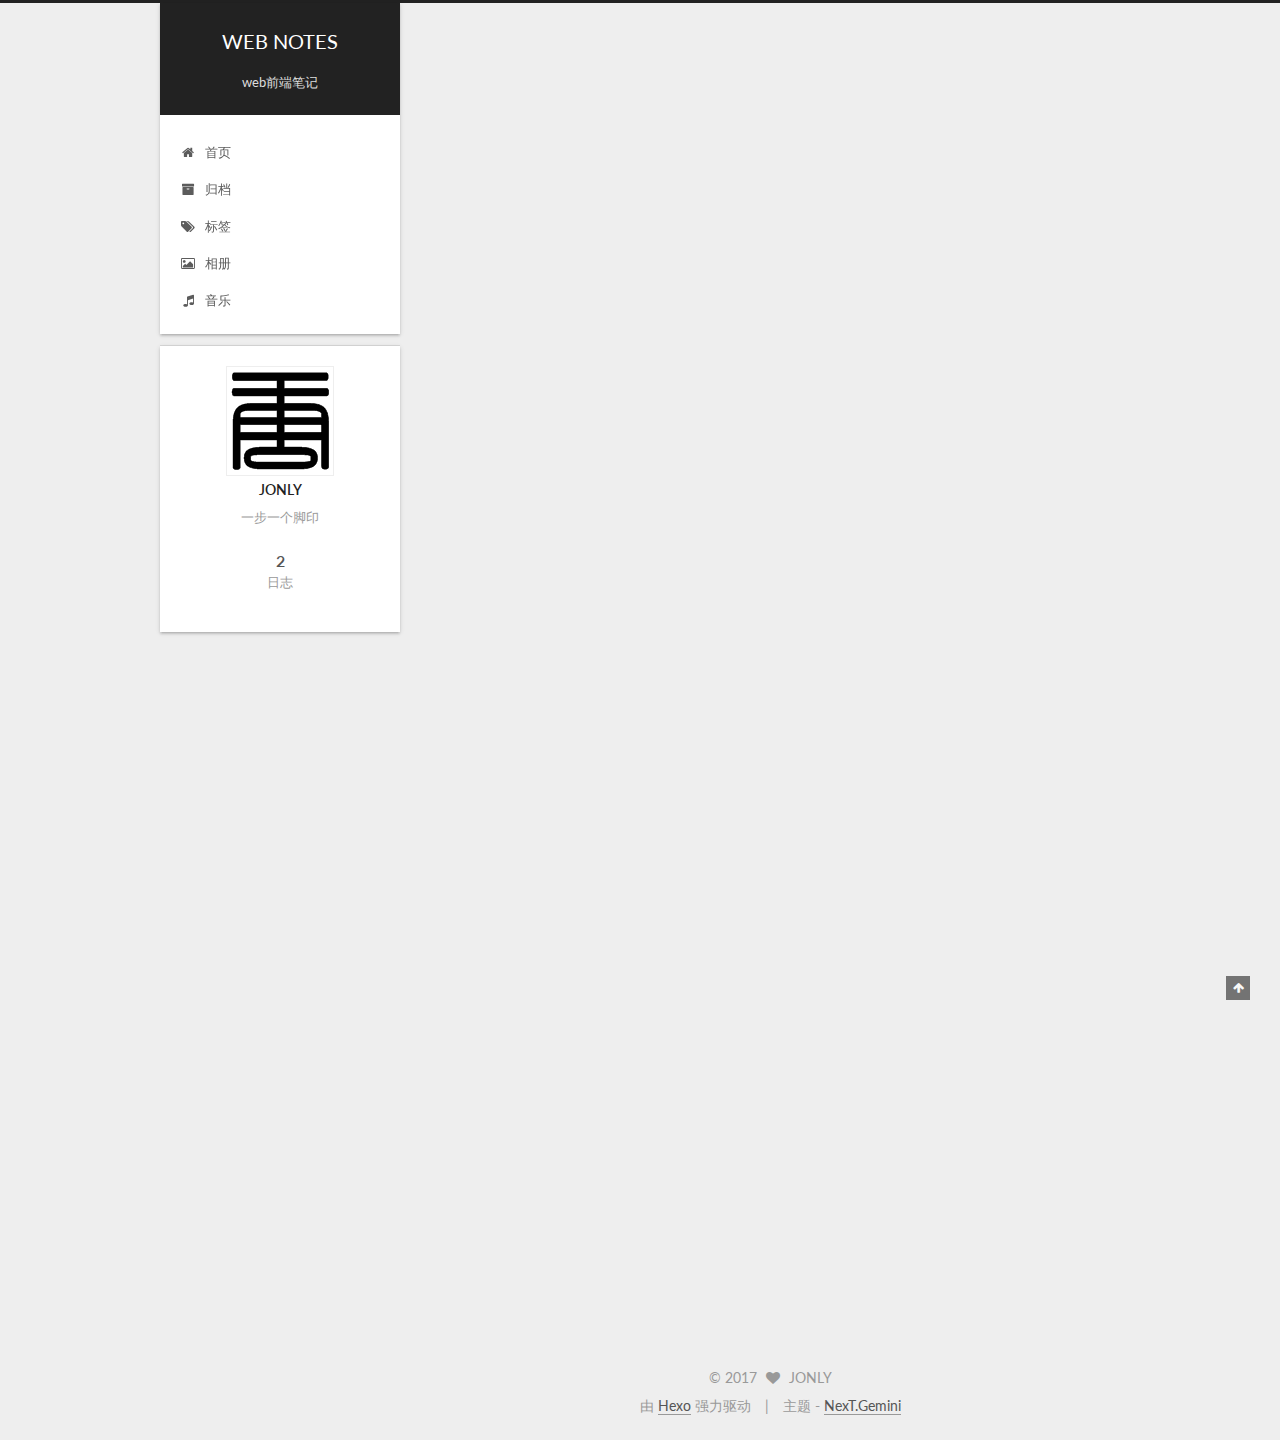
==== index.html @ 70834f21 "首次提交" ====
<!DOCTYPE html>



  


<html class="theme-next gemini use-motion" lang="zh-Hans">
<head>
  <meta charset="UTF-8"/>
<meta http-equiv="X-UA-Compatible" content="IE=edge" />
<meta name="viewport" content="width=device-width, initial-scale=1, maximum-scale=1"/>
<meta name="theme-color" content="#222">









<meta http-equiv="Cache-Control" content="no-transform" />
<meta http-equiv="Cache-Control" content="no-siteapp" />















  
  
  <link href="/lib/fancybox/source/jquery.fancybox.css?v=2.1.5" rel="stylesheet" type="text/css" />




  
  
  
  

  
    
    
  

  

  

  

  

  
    
    
    <link href="//fonts.googleapis.com/css?family=Lato:300,300italic,400,400italic,700,700italic&subset=latin,latin-ext" rel="stylesheet" type="text/css">
  






<link href="/lib/font-awesome/css/font-awesome.min.css?v=4.6.2" rel="stylesheet" type="text/css" />

<link href="/css/main.css?v=5.1.2" rel="stylesheet" type="text/css" />


  <meta name="keywords" content="Hexo, NexT" />








  <link rel="shortcut icon" type="image/x-icon" href="/favicon.ico?v=5.1.2" />






<meta name="description" content="一步一个脚印">
<meta property="og:type" content="website">
<meta property="og:title" content="WEB NOTES">
<meta property="og:url" content="http://yoursite.com/index.html">
<meta property="og:site_name" content="WEB NOTES">
<meta property="og:description" content="一步一个脚印">
<meta property="og:locale" content="zh-Hans">
<meta name="twitter:card" content="summary">
<meta name="twitter:title" content="WEB NOTES">
<meta name="twitter:description" content="一步一个脚印">



<script type="text/javascript" id="hexo.configurations">
  var NexT = window.NexT || {};
  var CONFIG = {
    root: '/',
    scheme: 'Gemini',
    sidebar: {"position":"left","display":"post","offset":12,"offset_float":12,"b2t":false,"scrollpercent":false,"onmobile":false},
    fancybox: true,
    tabs: true,
    motion: true,
    duoshuo: {
      userId: '0',
      author: '博主'
    },
    algolia: {
      applicationID: '',
      apiKey: '',
      indexName: '',
      hits: {"per_page":10},
      labels: {"input_placeholder":"Search for Posts","hits_empty":"We didn't find any results for the search: ${query}","hits_stats":"${hits} results found in ${time} ms"}
    }
  };
</script>



  <link rel="canonical" href="http://yoursite.com/"/>





  <title>WEB NOTES</title>
  














</head>

<body itemscope itemtype="http://schema.org/WebPage" lang="zh-Hans">

  
  
    
  

  <div class="container sidebar-position-left 
   page-home 
 ">
    <div class="headband"></div>

    <header id="header" class="header" itemscope itemtype="http://schema.org/WPHeader">
      <div class="header-inner"><div class="site-brand-wrapper">
  <div class="site-meta ">
    

    <div class="custom-logo-site-title">
      <a href="/"  class="brand" rel="start">
        <span class="logo-line-before"><i></i></span>
        <span class="site-title">WEB NOTES</span>
        <span class="logo-line-after"><i></i></span>
      </a>
    </div>
      
        <p class="site-subtitle">web前端笔记</p>
      
  </div>

  <div class="site-nav-toggle">
    <button>
      <span class="btn-bar"></span>
      <span class="btn-bar"></span>
      <span class="btn-bar"></span>
    </button>
  </div>
</div>

<nav class="site-nav">
  

  
    <ul id="menu" class="menu">
      
        
        <li class="menu-item menu-item-home">
          <a href="/" rel="section">
            
              <i class="menu-item-icon fa fa-fw fa-home"></i> <br />
            
            首页
          </a>
        </li>
      
        
        <li class="menu-item menu-item-archives">
          <a href="/archives/" rel="section">
            
              <i class="menu-item-icon fa fa-fw fa-archive"></i> <br />
            
            归档
          </a>
        </li>
      
        
        <li class="menu-item menu-item-tags">
          <a href="/tags/" rel="section">
            
              <i class="menu-item-icon fa fa-fw fa-tags"></i> <br />
            
            标签
          </a>
        </li>
      
        
        <li class="menu-item menu-item-photo">
          <a href="/photo/" rel="section">
            
              <i class="menu-item-icon fa fa-fw fa-photo"></i> <br />
            
            相册
          </a>
        </li>
      
        
        <li class="menu-item menu-item-music">
          <a href="/music/" rel="section">
            
              <i class="menu-item-icon fa fa-fw fa-music"></i> <br />
            
            音乐
          </a>
        </li>
      

      
    </ul>
  

  
</nav>



 </div>
    </header>

    <main id="main" class="main">
      <div class="main-inner">
        <div class="content-wrap">
          <div id="content" class="content">
            
  <section id="posts" class="posts-expand">
    
      

  

  
  
  

  <article class="post post-type-normal" itemscope itemtype="http://schema.org/Article">
  
  
  
  <div class="post-block">
    <link itemprop="mainEntityOfPage" href="http://yoursite.com/2017/08/15/Hexo/">

    <span hidden itemprop="author" itemscope itemtype="http://schema.org/Person">
      <meta itemprop="name" content="JONLY">
      <meta itemprop="description" content="">
      <meta itemprop="image" content="/images/pic.gif">
    </span>

    <span hidden itemprop="publisher" itemscope itemtype="http://schema.org/Organization">
      <meta itemprop="name" content="WEB NOTES">
    </span>

    
      <header class="post-header">

        
        
          <h1 class="post-title" itemprop="name headline">
                
                <a class="post-title-link" href="/2017/08/15/Hexo/" itemprop="url">Hexo</a></h1>
        

        <div class="post-meta">
          <span class="post-time">
            
              <span class="post-meta-item-icon">
                <i class="fa fa-calendar-o"></i>
              </span>
              
                <span class="post-meta-item-text">发表于</span>
              
              <time title="创建于" itemprop="dateCreated datePublished" datetime="2017-08-15T10:52:38+08:00">
                2017-08-15
              </time>
            

            

            
          </span>

          

          
            
          

          
          

          

          

          

        </div>
      </header>
    

    
    
    
    <div class="post-body" itemprop="articleBody">

      
      

      
        
          
            <h1 id="第一次使用Hexo"><a href="#第一次使用Hexo" class="headerlink" title="第一次使用Hexo"></a>第一次使用Hexo</h1><blockquote>
<p>这是我的第一个博客</p>
</blockquote>

          
        
      
    </div>
    
    
    

    

    

    

    <footer class="post-footer">
      

      

      

      
      
        <div class="post-eof"></div>
      
    </footer>
  </div>
  
  
  
  </article>


    
      

  

  
  
  

  <article class="post post-type-normal" itemscope itemtype="http://schema.org/Article">
  
  
  
  <div class="post-block">
    <link itemprop="mainEntityOfPage" href="http://yoursite.com/2017/08/15/hello-world/">

    <span hidden itemprop="author" itemscope itemtype="http://schema.org/Person">
      <meta itemprop="name" content="JONLY">
      <meta itemprop="description" content="">
      <meta itemprop="image" content="/images/pic.gif">
    </span>

    <span hidden itemprop="publisher" itemscope itemtype="http://schema.org/Organization">
      <meta itemprop="name" content="WEB NOTES">
    </span>

    
      <header class="post-header">

        
        
          <h1 class="post-title" itemprop="name headline">
                
                <a class="post-title-link" href="/2017/08/15/hello-world/" itemprop="url">Hello World</a></h1>
        

        <div class="post-meta">
          <span class="post-time">
            
              <span class="post-meta-item-icon">
                <i class="fa fa-calendar-o"></i>
              </span>
              
                <span class="post-meta-item-text">发表于</span>
              
              <time title="创建于" itemprop="dateCreated datePublished" datetime="2017-08-15T09:34:04+08:00">
                2017-08-15
              </time>
            

            

            
          </span>

          

          
            
          

          
          

          

          

          

        </div>
      </header>
    

    
    
    
    <div class="post-body" itemprop="articleBody">

      
      

      
        
          
            <p>Welcome to <a href="https://hexo.io/" target="_blank" rel="external">Hexo</a>! This is your very first post. Check <a href="https://hexo.io/docs/" target="_blank" rel="external">documentation</a> for more info. If you get any problems when using Hexo, you can find the answer in <a href="https://hexo.io/docs/troubleshooting.html" target="_blank" rel="external">troubleshooting</a> or you can ask me on <a href="https://github.com/hexojs/hexo/issues" target="_blank" rel="external">GitHub</a>.</p>
<h2 id="Quick-Start"><a href="#Quick-Start" class="headerlink" title="Quick Start"></a>Quick Start</h2><h3 id="Create-a-new-post"><a href="#Create-a-new-post" class="headerlink" title="Create a new post"></a>Create a new post</h3><figure class="highlight bash"><table><tr><td class="gutter"><pre><div class="line">1</div></pre></td><td class="code"><pre><div class="line">$ hexo new <span class="string">"My New Post"</span></div></pre></td></tr></table></figure>
<p>More info: <a href="https://hexo.io/docs/writing.html" target="_blank" rel="external">Writing</a></p>
<h3 id="Run-server"><a href="#Run-server" class="headerlink" title="Run server"></a>Run server</h3><figure class="highlight bash"><table><tr><td class="gutter"><pre><div class="line">1</div></pre></td><td class="code"><pre><div class="line">$ hexo server</div></pre></td></tr></table></figure>
<p>More info: <a href="https://hexo.io/docs/server.html" target="_blank" rel="external">Server</a></p>
<h3 id="Generate-static-files"><a href="#Generate-static-files" class="headerlink" title="Generate static files"></a>Generate static files</h3><figure class="highlight bash"><table><tr><td class="gutter"><pre><div class="line">1</div></pre></td><td class="code"><pre><div class="line">$ hexo generate</div></pre></td></tr></table></figure>
<p>More info: <a href="https://hexo.io/docs/generating.html" target="_blank" rel="external">Generating</a></p>
<h3 id="Deploy-to-remote-sites"><a href="#Deploy-to-remote-sites" class="headerlink" title="Deploy to remote sites"></a>Deploy to remote sites</h3><figure class="highlight bash"><table><tr><td class="gutter"><pre><div class="line">1</div></pre></td><td class="code"><pre><div class="line">$ hexo deploy</div></pre></td></tr></table></figure>
<p>More info: <a href="https://hexo.io/docs/deployment.html" target="_blank" rel="external">Deployment</a></p>

          
        
      
    </div>
    
    
    

    

    

    

    <footer class="post-footer">
      

      

      

      
      
        <div class="post-eof"></div>
      
    </footer>
  </div>
  
  
  
  </article>


    
  </section>

  


          </div>
          


          

        </div>
        
          
  
  <div class="sidebar-toggle">
    <div class="sidebar-toggle-line-wrap">
      <span class="sidebar-toggle-line sidebar-toggle-line-first"></span>
      <span class="sidebar-toggle-line sidebar-toggle-line-middle"></span>
      <span class="sidebar-toggle-line sidebar-toggle-line-last"></span>
    </div>
  </div>

  <aside id="sidebar" class="sidebar">
    
    <div class="sidebar-inner">

      

      

      <section class="site-overview sidebar-panel sidebar-panel-active">
        <div class="site-author motion-element" itemprop="author" itemscope itemtype="http://schema.org/Person">
          <img class="site-author-image" itemprop="image"
               src="/images/pic.gif"
               alt="JONLY" />
          <p class="site-author-name" itemprop="name">JONLY</p>
           
              <p class="site-description motion-element" itemprop="description">一步一个脚印</p>
          
        </div>
        <nav class="site-state motion-element">

          
            <div class="site-state-item site-state-posts">
              <a href="/archives/">
                <span class="site-state-item-count">2</span>
                <span class="site-state-item-name">日志</span>
              </a>
            </div>
          

          

          

        </nav>

        

        <div class="links-of-author motion-element">
          
        </div>

        
        

        
        

        


      </section>

      

      

    </div>
  </aside>


        
      </div>
    </main>

    <footer id="footer" class="footer">
      <div class="footer-inner">
        <div class="copyright" >
  
  &copy; 
  <span itemprop="copyrightYear">2017</span>
  <span class="with-love">
    <i class="fa fa-heart"></i>
  </span>
  <span class="author" itemprop="copyrightHolder">JONLY</span>
</div>


<div class="powered-by">
  由 <a class="theme-link" href="https://hexo.io">Hexo</a> 强力驱动
</div>

<div class="theme-info">
  主题 -
  <a class="theme-link" href="https://github.com/iissnan/hexo-theme-next">
    NexT.Gemini
  </a>
</div>


        

        
      </div>
    </footer>

    
      <div class="back-to-top">
        <i class="fa fa-arrow-up"></i>
        
      </div>
    

  </div>

  

<script type="text/javascript">
  if (Object.prototype.toString.call(window.Promise) !== '[object Function]') {
    window.Promise = null;
  }
</script>









  












  
  <script type="text/javascript" src="/lib/jquery/index.js?v=2.1.3"></script>

  
  <script type="text/javascript" src="/lib/fastclick/lib/fastclick.min.js?v=1.0.6"></script>

  
  <script type="text/javascript" src="/lib/jquery_lazyload/jquery.lazyload.js?v=1.9.7"></script>

  
  <script type="text/javascript" src="/lib/velocity/velocity.min.js?v=1.2.1"></script>

  
  <script type="text/javascript" src="/lib/velocity/velocity.ui.min.js?v=1.2.1"></script>

  
  <script type="text/javascript" src="/lib/fancybox/source/jquery.fancybox.pack.js?v=2.1.5"></script>


  


  <script type="text/javascript" src="/js/src/utils.js?v=5.1.2"></script>

  <script type="text/javascript" src="/js/src/motion.js?v=5.1.2"></script>



  
  


  <script type="text/javascript" src="/js/src/affix.js?v=5.1.2"></script>

  <script type="text/javascript" src="/js/src/schemes/pisces.js?v=5.1.2"></script>



  
    <script type="text/javascript" src="/js/src/scrollspy.js?v=5.1.2"></script>
<script type="text/javascript" src="/js/src/post-details.js?v=5.1.2"></script>

  

  


  <script type="text/javascript" src="/js/src/bootstrap.js?v=5.1.2"></script>



  


  




	





  





  






  





  

  

  

  

  

  

</body>
</html>
---- css/main.css ----
/* normalize.css v3.0.2 | MIT License | git.io/normalize */
html {
  font-family: sans-serif; /* 1 */
  -ms-text-size-adjust: 100%; /* 2 */
  -webkit-text-size-adjust: 100%; /* 2 */
}
body {
  margin: 0;
}
article,
aside,
details,
figcaption,
figure,
footer,
header,
hgroup,
main,
menu,
nav,
section,
summary {
  display: block;
}
audio,
canvas,
progress,
video {
  display: inline-block; /* 1 */
  vertical-align: baseline; /* 2 */
}
audio:not([controls]) {
  display: none;
  height: 0;
}
[hidden],
template {
  display: none;
}
a {
  background-color: transparent;
}
a:active,
a:hover {
  outline: 0;
}
abbr[title] {
  border-bottom: 1px dotted;
}
b,
strong {
  font-weight: bold;
}
dfn {
  font-style: italic;
}
h1 {
  font-size: 2em;
  margin: 0.67em 0;
}
mark {
  background: #ff0;
  color: #000;
}
small {
  font-size: 80%;
}
sub,
sup {
  font-size: 75%;
  line-height: 0;
  position: relative;
  vertical-align: baseline;
}
sup {
  top: -0.5em;
}
sub {
  bottom: -0.25em;
}
img {
  border: 0;
}
svg:not(:root) {
  overflow: hidden;
}
figure {
  margin: 1em 40px;
}
hr {
  -moz-box-sizing: content-box;
  box-sizing: content-box;
  height: 0;
}
pre {
  overflow: auto;
}
code,
kbd,
pre,
samp {
  font-family: monospace, monospace;
  font-size: 1em;
}
button,
input,
optgroup,
select,
textarea {
  color: inherit; /* 1 */
  font: inherit; /* 2 */
  margin: 0; /* 3 */
}
button {
  overflow: visible;
}
button,
select {
  text-transform: none;
}
button,
html input[type="button"],
input[type="reset"],
input[type="submit"] {
  -webkit-appearance: button; /* 2 */
  cursor: pointer; /* 3 */
}
button[disabled],
html input[disabled] {
  cursor: default;
}
button::-moz-focus-inner,
input::-moz-focus-inner {
  border: 0;
  padding: 0;
}
input {
  line-height: normal;
}
input[type="checkbox"],
input[type="radio"] {
  box-sizing: border-box; /* 1 */
  padding: 0; /* 2 */
}
input[type="number"]::-webkit-inner-spin-button,
input[type="number"]::-webkit-outer-spin-button {
  height: auto;
}
input[type="search"] {
  -webkit-appearance: textfield; /* 1 */
  -moz-box-sizing: content-box;
  -webkit-box-sizing: content-box; /* 2 */
  box-sizing: content-box;
}
input[type="search"]::-webkit-search-cancel-button,
input[type="search"]::-webkit-search-decoration {
  -webkit-appearance: none;
}
fieldset {
  border: 1px solid #c0c0c0;
  margin: 0 2px;
  padding: 0.35em 0.625em 0.75em;
}
legend {
  border: 0; /* 1 */
  padding: 0; /* 2 */
}
textarea {
  overflow: auto;
}
optgroup {
  font-weight: bold;
}
table {
  border-collapse: collapse;
  border-spacing: 0;
}
td,
th {
  padding: 0;
}
::selection {
  background: #262a30;
  color: #fff;
}
body {
  position: relative;
  font-family: 'Lato', "PingFang SC", "Microsoft YaHei", sans-serif;
  font-size: 14px;
  line-height: 2;
  color: #555;
  background: #eee;
}
@media (max-width: 767px) {
  body {
    padding-right: 0 !important;
  }
}
@media (min-width: 768px) and (max-width: 991px) {
  body {
    padding-right: 0 !important;
  }
}
@media (min-width: 1600px) {
  body {
    font-size: 16px;
  }
}
h1,
h2,
h3,
h4,
h5,
h6 {
  margin: 0;
  padding: 0;
  font-weight: bold;
  line-height: 1.5;
  font-family: 'Lato', "PingFang SC", "Microsoft YaHei", sans-serif;
}
h2,
h3,
h4,
h5,
h6 {
  margin: 20px 0 15px;
}
h1 {
  font-size: 22px;
}
@media (max-width: 767px) {
  h1 {
    font-size: 18px;
  }
}
h2 {
  font-size: 20px;
}
@media (max-width: 767px) {
  h2 {
    font-size: 16px;
  }
}
h3 {
  font-size: 18px;
}
@media (max-width: 767px) {
  h3 {
    font-size: 14px;
  }
}
h4 {
  font-size: 16px;
}
@media (max-width: 767px) {
  h4 {
    font-size: 12px;
  }
}
h5 {
  font-size: 14px;
}
@media (max-width: 767px) {
  h5 {
    font-size: 10px;
  }
}
h6 {
  font-size: 12px;
}
@media (max-width: 767px) {
  h6 {
    font-size: 8px;
  }
}
p {
  margin: 0 0 20px 0;
}
a {
  color: #555;
  text-decoration: none;
  border-bottom: 1px solid #999;
  word-wrap: break-word;
}
a:hover {
  color: #222;
  border-bottom-color: #222;
}
blockquote {
  margin: 0;
  padding: 0;
}
img {
  display: block;
  margin: auto;
  max-width: 100%;
  height: auto;
}
hr {
  margin: 40px 0;
  height: 3px;
  border: none;
  background-color: #ddd;
  background-image: repeating-linear-gradient(-45deg, #fff, #fff 4px, transparent 4px, transparent 8px);
}
blockquote {
  padding: 0 15px;
  color: #666;
  border-left: 4px solid #ddd;
}
blockquote cite::before {
  content: "-";
  padding: 0 5px;
}
dt {
  font-weight: 700;
}
dd {
  margin: 0;
  padding: 0;
}
.text-left {
  text-align: left;
}
.text-center {
  text-align: center;
}
.text-right {
  text-align: right;
}
.text-justify {
  text-align: justify;
}
.text-nowrap {
  white-space: nowrap;
}
.text-lowercase {
  text-transform: lowercase;
}
.text-uppercase {
  text-transform: uppercase;
}
.text-capitalize {
  text-transform: capitalize;
}
.center-block {
  display: block;
  margin-left: auto;
  margin-right: auto;
}
.clearfix:before,
.clearfix:after {
  content: " ";
  display: table;
}
.clearfix:after {
  clear: both;
}
.pullquote {
  width: 45%;
}
.pullquote.left {
  float: left;
  margin-left: 5px;
  margin-right: 10px;
}
.pullquote.right {
  float: right;
  margin-left: 10px;
  margin-right: 5px;
}
.affix.affix.affix {
  position: fixed;
}
.translation {
  margin-top: -20px;
  font-size: 14px;
  color: #999;
}
.scrollbar-measure {
  width: 100px;
  height: 100px;
  overflow: scroll;
  position: absolute;
  top: -9999px;
}
.use-motion .motion-element {
  opacity: 0;
}
table {
  margin: 20px 0;
  width: 100%;
  border-collapse: collapse;
  border-spacing: 0;
  border: 1px solid #ddd;
  font-size: 14px;
  table-layout: fixed;
  word-wrap: break-all;
}
table>tbody>tr:nth-of-type(odd) {
  background-color: #f9f9f9;
}
table>tbody>tr:hover {
  background-color: #f5f5f5;
}
caption,
th,
td {
  padding: 8px;
  text-align: left;
  vertical-align: middle;
  font-weight: normal;
}
th,
td {
  border-bottom: 3px solid #ddd;
  border-right: 1px solid #eee;
}
th {
  padding-bottom: 10px;
  font-weight: 700;
}
td {
  border-bottom-width: 1px;
}
html,
body {
  height: 100%;
}
.container {
  position: relative;
  min-height: 100%;
}
.header-inner {
  margin: 0 auto;
  padding: 100px 0 70px;
  width: calc(100% - 252px);
}
@media (min-width: 1600px) {
  .container .header-inner {
    width: 900px;
  }
}
.main {
  padding-bottom: 150px;
}
.main-inner {
  margin: 0 auto;
  width: calc(100% - 252px);
}
@media (min-width: 1600px) {
  .container .main-inner {
    width: 900px;
  }
}
.footer {
  position: absolute;
  left: 0;
  bottom: 0;
  width: 100%;
  min-height: 50px;
}
.footer-inner {
  box-sizing: border-box;
  margin: 20px auto;
  width: calc(100% - 252px);
}
@media (min-width: 1600px) {
  .container .footer-inner {
    width: 900px;
  }
}
pre,
.highlight {
  overflow: auto;
  margin: 20px 0;
  padding: 0;
  font-size: 13px;
  color: #4d4d4c;
  background: #f7f7f7;
  line-height: 1.6;
}
pre,
code {
  font-family: consolas, Menlo, "PingFang SC", "Microsoft YaHei", monospace;
}
code {
  padding: 2px 4px;
  word-wrap: break-word;
  color: #555;
  background: #eee;
  border-radius: 3px;
  font-size: 13px;
}
pre code {
  padding: 0;
  color: #4d4d4c;
  background: none;
  text-shadow: none;
}
.highlight {
  border-radius: 1px;
}
.highlight pre {
  border: none;
  margin: 0;
  padding: 10px 0;
}
.highlight table {
  margin: 0;
  width: auto;
  border: none;
}
.highlight td {
  border: none;
  padding: 0;
}
.highlight figcaption {
  font-size: 1em;
  color: #4d4d4c;
  line-height: 1em;
  margin-bottom: 1em;
}
.highlight figcaption:before,
.highlight figcaption:after {
  content: " ";
  display: table;
}
.highlight figcaption:after {
  clear: both;
}
.highlight figcaption a {
  float: right;
  color: #4d4d4c;
}
.highlight figcaption a:hover {
  border-bottom-color: #4d4d4c;
}
.highlight .gutter pre {
  padding-left: 10px;
  padding-right: 10px;
  color: #869194;
  text-align: right;
  background-color: #eff2f3;
}
.highlight .code pre {
  width: 100%;
  padding-left: 10px;
  padding-right: 10px;
  background-color: #f7f7f7;
}
.highlight .line {
  height: 20px;
}
.gutter {
  -webkit-user-select: none;
  -moz-user-select: none;
  -ms-user-select: none;
  user-select: none;
}
.gist table {
  width: auto;
}
.gist table td {
  border: none;
}
pre .deletion {
  background: #fdd;
}
pre .addition {
  background: #dfd;
}
pre .meta {
  color: #8959a8;
}
pre .comment {
  color: #8e908c;
}
pre .variable,
pre .attribute,
pre .tag,
pre .regexp,
pre .ruby .constant,
pre .xml .tag .title,
pre .xml .pi,
pre .xml .doctype,
pre .html .doctype,
pre .css .id,
pre .css .class,
pre .css .pseudo {
  color: #c82829;
}
pre .number,
pre .preprocessor,
pre .built_in,
pre .literal,
pre .params,
pre .constant,
pre .command {
  color: #f5871f;
}
pre .ruby .class .title,
pre .css .rules .attribute,
pre .string,
pre .value,
pre .inheritance,
pre .header,
pre .ruby .symbol,
pre .xml .cdata,
pre .special,
pre .number,
pre .formula {
  color: #718c00;
}
pre .title,
pre .css .hexcolor {
  color: #3e999f;
}
pre .function,
pre .python .decorator,
pre .python .title,
pre .ruby .function .title,
pre .ruby .title .keyword,
pre .perl .sub,
pre .javascript .title,
pre .coffeescript .title {
  color: #4271ae;
}
pre .keyword,
pre .javascript .function {
  color: #8959a8;
}
.full-image.full-image.full-image {
  border: none;
  max-width: 100%;
  width: auto;
  margin: 20px auto;
}
@media (min-width: 992px) {
  .full-image.full-image.full-image {
    max-width: none;
    width: 118%;
    margin: 0 -9%;
  }
}
.blockquote-center,
.page-home .post-type-quote blockquote,
.page-post-detail .post-type-quote blockquote {
  position: relative;
  margin: 40px 0;
  padding: 0;
  border-left: none;
  text-align: center;
}
.blockquote-center::before,
.page-home .post-type-quote blockquote::before,
.page-post-detail .post-type-quote blockquote::before,
.blockquote-center::after,
.page-home .post-type-quote blockquote::after,
.page-post-detail .post-type-quote blockquote::after {
  position: absolute;
  content: ' ';
  display: block;
  width: 100%;
  height: 24px;
  opacity: 0.2;
  background-repeat: no-repeat;
  background-position: 0 -6px;
  background-size: 22px 22px;
}
.blockquote-center::before,
.page-home .post-type-quote blockquote::before,
.page-post-detail .post-type-quote blockquote::before {
  top: -20px;
  background-image: url("../images/quote-l.svg");
  border-top: 1px solid #ccc;
}
.blockquote-center::after,
.page-home .post-type-quote blockquote::after,
.page-post-detail .post-type-quote blockquote::after {
  bottom: -20px;
  background-image: url("../images/quote-r.svg");
  border-bottom: 1px solid #ccc;
  background-position: 100% 8px;
}
.blockquote-center p,
.page-home .post-type-quote blockquote p,
.page-post-detail .post-type-quote blockquote p,
.blockquote-center div,
.page-home .post-type-quote blockquote div,
.page-post-detail .post-type-quote blockquote div {
  text-align: center;
}
.post .post-body .group-picture img {
  box-sizing: border-box;
  padding: 0 3px;
  border: none;
}
.post .group-picture-row {
  overflow: hidden;
  margin-top: 6px;
}
.post .group-picture-row:first-child {
  margin-top: 0;
}
.post .group-picture-column {
  float: left;
}
.page-post-detail .post-body .group-picture-column {
  float: none;
  margin-top: 10px;
  width: auto !important;
}
.page-post-detail .post-body .group-picture-column img {
  margin: 0 auto;
}
.page-archive .group-picture-container {
  overflow: hidden;
}
.page-archive .group-picture-row {
  float: left;
}
.page-archive .group-picture-row:first-child {
  margin-top: 6px;
}
.page-archive .group-picture-column {
  max-width: 150px;
  max-height: 150px;
}
.post-body .note {
  position: relative;
  padding: 15px;
  margin-bottom: 20px;
  border: 1px solid #eee;
  border-left-width: 5px;
  border-radius: 3px;
}
.post-body .note h2,
.post-body .note h3,
.post-body .note h4,
.post-body .note h5,
.post-body .note h6 {
  margin-top: 0;
  margin-bottom: 0;
  border-bottom: initial;
  padding-top: 0 !important;
}
.post-body .note p:first-child,
.post-body .note ul:first-child,
.post-body .note ol:first-child,
.post-body .note table:first-child,
.post-body .note pre:first-child,
.post-body .note blockquote:first-child {
  margin-top: 0;
}
.post-body .note p:last-child,
.post-body .note ul:last-child,
.post-body .note ol:last-child,
.post-body .note table:last-child,
.post-body .note pre:last-child,
.post-body .note blockquote:last-child {
  margin-bottom: 0;
}
.post-body .note.default {
  border-left-color: #777;
}
.post-body .note.default h2,
.post-body .note.default h3,
.post-body .note.default h4,
.post-body .note.default h5,
.post-body .note.default h6 {
  color: #777;
}
.post-body .note.primary {
  border-left-color: #6f42c1;
}
.post-body .note.primary h2,
.post-body .note.primary h3,
.post-body .note.primary h4,
.post-body .note.primary h5,
.post-body .note.primary h6 {
  color: #6f42c1;
}
.post-body .note.info {
  border-left-color: #428bca;
}
.post-body .note.info h2,
.post-body .note.info h3,
.post-body .note.info h4,
.post-body .note.info h5,
.post-body .note.info h6 {
  color: #428bca;
}
.post-body .note.success {
  border-left-color: #5cb85c;
}
.post-body .note.success h2,
.post-body .note.success h3,
.post-body .note.success h4,
.post-body .note.success h5,
.post-body .note.success h6 {
  color: #5cb85c;
}
.post-body .note.warning {
  border-left-color: #f0ad4e;
}
.post-body .note.warning h2,
.post-body .note.warning h3,
.post-body .note.warning h4,
.post-body .note.warning h5,
.post-body .note.warning h6 {
  color: #f0ad4e;
}
.post-body .note.danger {
  border-left-color: #d9534f;
}
.post-body .note.danger h2,
.post-body .note.danger h3,
.post-body .note.danger h4,
.post-body .note.danger h5,
.post-body .note.danger h6 {
  color: #d9534f;
}
.post-body .label {
  display: inline;
  padding: 0 2px;
  white-space: nowrap;
}
.post-body .label.default {
  background-color: #f0f0f0;
}
.post-body .label.primary {
  background-color: #efe6f7;
}
.post-body .label.info {
  background-color: #e5f2f8;
}
.post-body .label.success {
  background-color: #e7f4e9;
}
.post-body .label.warning {
  background-color: #fcf6e1;
}
.post-body .label.danger {
  background-color: #fae8eb;
}
.post-body .tabs {
  position: relative;
  display: block;
  margin-bottom: 20px;
  padding-top: 10px;
}
.post-body .tabs ul.nav-tabs {
  margin: 0;
  padding: 0;
  display: flex;
  margin-bottom: -1px;
}
@media (max-width: 413px) {
  .post-body .tabs ul.nav-tabs {
    display: block;
    margin-bottom: 5px;
  }
}
.post-body .tabs ul.nav-tabs li.tab {
  list-style-type: none !important;
  margin: 0 0.25em 0 0;
  border-top: 3px solid transparent;
  border-left: 1px solid transparent;
  border-right: 1px solid transparent;
}
@media (max-width: 413px) {
  .post-body .tabs ul.nav-tabs li.tab {
    margin: initial;
    border-top: 1px solid transparent;
    border-left: 3px solid transparent;
    border-right: 1px solid transparent;
    border-bottom: 1px solid transparent;
  }
}
.post-body .tabs ul.nav-tabs li.tab a {
  outline: 0;
  border-bottom: initial;
  display: block;
  line-height: 1.8em;
  padding: 0.25em 0.75em;
  transition-duration: 0.2s;
  transition-timing-function: ease-out;
  transition-delay: 0s;
}
.post-body .tabs ul.nav-tabs li.tab a i {
  width: 1.285714285714286em;
}
.post-body .tabs ul.nav-tabs li.tab.active {
  border-top: 3px solid #fc6423;
  border-left: 1px solid #ddd;
  border-right: 1px solid #ddd;
  background-color: #fff;
}
@media (max-width: 413px) {
  .post-body .tabs ul.nav-tabs li.tab.active {
    border-top: 1px solid #ddd;
    border-left: 3px solid #fc6423;
    border-right: 1px solid #ddd;
    border-bottom: 1px solid #ddd;
  }
}
.post-body .tabs ul.nav-tabs li.tab.active a {
  cursor: default;
  color: #555;
}
.post-body .tabs .tab-content {
  background-color: #fff;
}
.post-body .tabs .tab-content .tab-pane {
  border: 1px solid #ddd;
  padding: 20px 20px 0 20px;
}
.post-body .tabs .tab-content .tab-pane:not(.active) {
  display: none !important;
}
.post-body .tabs .tab-content .tab-pane.active {
  display: block !important;
}
.btn {
  display: inline-block;
  padding: 0 20px;
  font-size: 14px;
  color: #fff;
  background: #222;
  border: 2px solid #555;
  text-decoration: none;
  border-radius: 0;
  transition-property: background-color;
  transition-duration: 0.2s;
  transition-timing-function: ease-in-out;
  transition-delay: 0s;
}
.btn:hover,
.post-button .btn:hover {
  border-color: #222;
  color: #fff;
  background: #222;
}
.btn-bar {
  display: block;
  width: 22px;
  height: 2px;
  background: #555;
  border-radius: 1px;
}
.btn-bar+.btn-bar {
  margin-top: 4px;
}
.pagination {
  margin: 120px 0 40px;
  text-align: center;
  border-top: 1px solid #eee;
}
.page-number-basic,
.pagination .prev,
.pagination .next,
.pagination .page-number,
.pagination .space {
  display: inline-block;
  position: relative;
  top: -1px;
  margin: 0 10px;
  padding: 0 10px;
  line-height: 30px;
}
@media (max-width: 767px) {
  .page-number-basic,
  .pagination .prev,
  .pagination .next,
  .pagination .page-number,
  .pagination .space {
    margin: 0 5px;
  }
}
.pagination .prev,
.pagination .next,
.pagination .page-number {
  border-bottom: 0;
  border-top: 1px solid #eee;
  transition-property: border-color;
  transition-duration: 0.2s;
  transition-timing-function: ease-in-out;
  transition-delay: 0s;
}
.pagination .prev:hover,
.pagination .next:hover,
.pagination .page-number:hover {
  border-top-color: #222;
}
.pagination .space {
  padding: 0;
  margin: 0;
}
.pagination .prev {
  margin-left: 0;
}
.pagination .next {
  margin-right: 0;
}
.pagination .page-number.current {
  color: #fff;
  background: #ccc;
  border-top-color: #ccc;
}
@media (max-width: 767px) {
  .pagination {
    border-top: none;
  }
  .pagination .prev,
  .pagination .next,
  .pagination .page-number {
    margin-bottom: 10px;
    border-top: 0;
    border-bottom: 1px solid #eee;
  }
  .pagination .prev:hover,
  .pagination .next:hover,
  .pagination .page-number:hover {
    border-bottom-color: #222;
  }
}
.comments {
  margin: 60px 20px 0;
}
.tag-cloud {
  text-align: center;
}
.tag-cloud a {
  display: inline-block;
  margin: 10px;
}
.back-to-top {
  box-sizing: border-box;
  position: fixed;
  bottom: -100px;
  right: 30px;
  z-index: 1050;
  padding: 0 6px;
  width: 24px;
  background: #222;
  font-size: 12px;
  opacity: 0.6;
  color: #fff;
  cursor: pointer;
  text-align: center;
  -webkit-transform: translateZ(0);
  transition-property: bottom;
  transition-duration: 0.2s;
  transition-timing-function: ease-in-out;
  transition-delay: 0s;
}
@media (min-width: 768px) and (max-width: 991px) {
  .back-to-top {
    display: none !important;
  }
}
@media (max-width: 767px) {
  .back-to-top {
    display: none !important;
  }
}
.back-to-top.back-to-top-on {
  bottom: 30px;
}
.header {
  background: transparent;
}
.header-inner {
  position: relative;
}
.headband {
  height: 3px;
  background: #222;
}
.site-meta {
  margin: 0;
  text-align: center;
}
@media (max-width: 767px) {
  .site-meta {
    text-align: center;
  }
}
.brand {
  position: relative;
  display: inline-block;
  padding: 0 40px;
  color: #fff;
  background: #222;
  border-bottom: none;
}
.brand:hover {
  color: #fff;
}
.logo {
  display: inline-block;
  margin-right: 5px;
  line-height: 36px;
  vertical-align: top;
}
.site-title {
  display: inline-block;
  vertical-align: top;
  line-height: 36px;
  font-size: 20px;
  font-weight: normal;
  font-family: 'Lato', "PingFang SC", "Microsoft YaHei", sans-serif;
}
.site-subtitle {
  margin-top: 10px;
  font-size: 13px;
  color: #ddd;
}
.use-motion .brand {
  opacity: 0;
}
.use-motion .logo,
.use-motion .site-title,
.use-motion .site-subtitle {
  opacity: 0;
  position: relative;
  top: -10px;
}
.site-nav-toggle {
  display: none;
  position: absolute;
  top: 10px;
  left: 10px;
}
@media (max-width: 767px) {
  .site-nav-toggle {
    display: block;
  }
}
.site-nav-toggle button {
  margin-top: 2px;
  padding: 9px 10px;
  background: transparent;
  border: none;
}
@media (max-width: 767px) {
  .site-nav {
    display: none;
    margin: 0 -10px;
    padding: 0 10px;
    clear: both;
    border-top: 1px solid #ddd;
  }
}
@media (min-width: 768px) and (max-width: 991px) {
  .site-nav {
    display: block !important;
  }
}
@media (min-width: 992px) {
  .site-nav {
    display: block !important;
  }
}
.menu {
  margin-top: 20px;
  padding-left: 0;
  text-align: center;
}
.menu .menu-item {
  display: inline-block;
  margin: 0 10px;
  list-style: none;
}
@media screen and (max-width: 767px) {
  .menu .menu-item {
    margin-top: 10px;
  }
}
.menu .menu-item a {
  display: block;
  font-size: 13px;
  line-height: inherit;
  border-bottom: 1px solid transparent;
  transition-property: border-color;
  transition-duration: 0.2s;
  transition-timing-function: ease-in-out;
  transition-delay: 0s;
}
.menu .menu-item a:hover,
.menu-item-active a {
  border-bottom-color: #222;
}
.menu .menu-item .fa {
  margin-right: 5px;
}
.use-motion .menu-item {
  opacity: 0;
}
.post-body {
  font-family: 'Lato', "PingFang SC", "Microsoft YaHei", sans-serif;
}
@media (max-width: 767px) {
  .post-body {
    word-break: break-word;
  }
}
.post-body .fancybox img {
  display: block !important;
  margin: 0 auto;
  cursor: pointer;
  cursor: zoom-in;
  cursor: -webkit-zoom-in;
}
.post-body .image-caption,
.post-body .figure .caption {
  margin: 10px auto 15px;
  text-align: center;
  font-size: 14px;
  color: #999;
  font-weight: bold;
  line-height: 1;
}
.post-sticky-flag {
  display: inline-block;
  font-size: 16px;
  -ms-transform: rotate(30deg);
  -webkit-transform: rotate(30deg);
  -moz-transform: rotate(30deg);
  -ms-transform: rotate(30deg);
  -o-transform: rotate(30deg);
  transform: rotate(30deg);
}
.posts-expand {
  padding-top: 40px;
}
@media (max-width: 767px) {
  .posts-expand {
    margin: 0 20px;
  }
  .post-body pre {
    padding: 10px;
  }
  .post-body pre .gutter pre {
    padding-right: 10px;
  }
  .post-body .highlight {
    margin-left: 0px;
    margin-right: 0px;
    padding: 0;
  }
  .post-body .highlight .gutter pre {
    padding-right: 10px;
  }
}
@media (min-width: 992px) {
  .posts-expand .post-body {
    text-align: justify;
  }
}
.posts-expand .post-body h2,
.posts-expand .post-body h3,
.posts-expand .post-body h4,
.posts-expand .post-body h5,
.posts-expand .post-body h6 {
  padding-top: 10px;
}
.posts-expand .post-body h2 .header-anchor,
.posts-expand .post-body h3 .header-anchor,
.posts-expand .post-body h4 .header-anchor,
.posts-expand .post-body h5 .header-anchor,
.posts-expand .post-body h6 .header-anchor {
  float: right;
  margin-left: 10px;
  color: #ccc;
  border-bottom-style: none;
  visibility: hidden;
}
.posts-expand .post-body h2 .header-anchor:hover,
.posts-expand .post-body h3 .header-anchor:hover,
.posts-expand .post-body h4 .header-anchor:hover,
.posts-expand .post-body h5 .header-anchor:hover,
.posts-expand .post-body h6 .header-anchor:hover {
  color: inherit;
}
.posts-expand .post-body h2:hover .header-anchor,
.posts-expand .post-body h3:hover .header-anchor,
.posts-expand .post-body h4:hover .header-anchor,
.posts-expand .post-body h5:hover .header-anchor,
.posts-expand .post-body h6:hover .header-anchor {
  visibility: visible;
}
.posts-expand .post-body ul li {
  list-style: circle;
}
.posts-expand .post-body img {
  box-sizing: border-box;
  margin: auto;
  padding: 3px;
  border: 1px solid #ddd;
}
.posts-expand .fancybox img {
  margin: 0 auto;
}
@media (max-width: 767px) {
  .posts-collapse {
    margin: 0 20px;
  }
  .posts-collapse .post-title,
  .posts-collapse .post-meta {
    display: block;
    width: auto;
    text-align: left;
  }
}
.posts-collapse {
  position: relative;
  z-index: 1010;
  margin-left: 55px;
}
.posts-collapse::after {
  content: " ";
  position: absolute;
  top: 20px;
  left: 0;
  margin-left: -2px;
  width: 4px;
  height: 100%;
  background: #f5f5f5;
  z-index: -1;
}
@media (max-width: 767px) {
  .posts-collapse {
    margin: 0 20px;
  }
}
.posts-collapse .collection-title {
  position: relative;
  margin: 60px 0;
}
.posts-collapse .collection-title h1,
.posts-collapse .collection-title h2 {
  margin-left: 20px;
}
.posts-collapse .collection-title small {
  color: #bbb;
  margin-left: 5px;
}
.posts-collapse .collection-title::before {
  content: " ";
  position: absolute;
  left: 0;
  top: 50%;
  margin-left: -4px;
  margin-top: -4px;
  width: 8px;
  height: 8px;
  background: #bbb;
  border-radius: 50%;
}
.posts-collapse .post {
  margin: 30px 0;
}
.posts-collapse .post-header {
  position: relative;
  transition-duration: 0.2s;
  transition-timing-function: ease-in-out;
  transition-delay: 0s;
  transition-property: border;
  border-bottom: 1px dashed #ccc;
}
.posts-collapse .post-header::before {
  content: " ";
  position: absolute;
  left: 0;
  top: 12px;
  width: 6px;
  height: 6px;
  margin-left: -4px;
  background: #bbb;
  border-radius: 50%;
  border: 1px solid #fff;
  transition-duration: 0.2s;
  transition-timing-function: ease-in-out;
  transition-delay: 0s;
  transition-property: background;
}
.posts-collapse .post-header:hover {
  border-bottom-color: #666;
}
.posts-collapse .post-header:hover::before {
  background: #222;
}
.posts-collapse .post-meta {
  position: absolute;
  font-size: 12px;
  left: 20px;
  top: 5px;
}
.posts-collapse .post-comments-count {
  display: none;
}
.posts-collapse .post-title {
  margin-left: 60px;
  font-size: 16px;
  font-weight: normal;
  line-height: inherit;
}
.posts-collapse .post-title::after {
  margin-left: 3px;
  opacity: 0.6;
}
.posts-collapse .post-title a {
  color: #666;
  border-bottom: none;
}
.page-home .post-type-quote .post-header,
.page-post-detail .post-type-quote .post-header,
.page-home .post-type-quote .post-tags,
.page-post-detail .post-type-quote .post-tags {
  display: none;
}
.posts-expand .post-title {
  font-size: 26px;
  text-align: center;
  word-break: break-word;
  font-weight: 400;
}
@media (max-width: 767px) {
  .posts-expand .post-title {
    font-size: 22px;
  }
}
.posts-expand .post-title-link {
  display: inline-block;
  position: relative;
  color: #555;
  border-bottom: none;
  line-height: 1.2;
  vertical-align: top;
}
.posts-expand .post-title-link::before {
  content: "";
  position: absolute;
  width: 100%;
  height: 2px;
  bottom: 0;
  left: 0;
  background-color: #000;
  visibility: hidden;
  -webkit-transform: scaleX(0);
  -moz-transform: scaleX(0);
  -ms-transform: scaleX(0);
  -o-transform: scaleX(0);
  transform: scaleX(0);
  transition-duration: 0.2s;
  transition-timing-function: ease-in-out;
  transition-delay: 0s;
}
.posts-expand .post-title-link:hover::before {
  visibility: visible;
  -webkit-transform: scaleX(1);
  -moz-transform: scaleX(1);
  -ms-transform: scaleX(1);
  -o-transform: scaleX(1);
  transform: scaleX(1);
}
.posts-expand .post-title-link .fa {
  font-size: 16px;
}
.posts-expand .post-meta {
  margin: 3px 0 60px 0;
  color: #999;
  font-family: 'Lato', "PingFang SC", "Microsoft YaHei", sans-serif;
  font-size: 12px;
  text-align: center;
}
.posts-expand .post-meta .post-category-list {
  display: inline-block;
  margin: 0;
  padding: 3px;
}
.posts-expand .post-meta .post-category-list-link {
  color: #999;
}
.posts-expand .post-meta .post-description {
  font-size: 14px;
  margin-top: 2px;
}
.post-wordcount {
  display: inline-block;
}
.post-meta-divider {
  margin: 0 0.5em;
}
.post-meta-item-icon {
  margin-right: 3px;
}
@media (min-width: 768px) and (max-width: 991px) {
  .post-meta-item-icon {
    display: inline-block;
  }
}
@media (max-width: 767px) {
  .post-meta-item-icon {
    display: inline-block;
  }
}
@media (min-width: 768px) and (max-width: 991px) {
  .post-meta-item-text {
    display: none;
  }
}
@media (max-width: 767px) {
  .post-meta-item-text {
    display: none;
  }
}
@media (max-width: 767px) {
  .posts-expand .post-comments-count {
    display: none;
  }
}
.post-button {
  margin-top: 50px;
}
.post-button .btn {
  color: #555;
  font-size: 14px;
  background: #fff;
  border-radius: 2px;
  line-height: 2;
  margin: 0 4px 8px 4px;
}
.post-button .fa-fw {
  width: 1.285714285714286em;
  text-align: left;
}
.posts-expand .post-tags {
  margin-top: 40px;
  text-align: center;
}
.posts-expand .post-tags a {
  display: inline-block;
  margin-right: 10px;
  font-size: 13px;
}
.post-nav {
  display: table;
  margin-top: 15px;
  width: 100%;
  border-top: 1px solid #eee;
}
.post-nav-divider {
  display: table-cell;
  width: 10%;
}
.post-nav-item {
  display: table-cell;
  padding: 10px 0 0 0;
  width: 45%;
  vertical-align: top;
}
.post-nav-item a {
  position: relative;
  display: block;
  line-height: 25px;
  font-size: 14px;
  color: #555;
  border-bottom: none;
}
.post-nav-item a:hover {
  color: #222;
  border-bottom: none;
}
.post-nav-item a:active {
  top: 2px;
}
.post-nav-item .fa {
  position: absolute;
  top: 8px;
  left: 0;
  font-size: 12px;
}
.post-nav-next a {
  padding-left: 15px;
}
.post-nav-prev {
  text-align: right;
}
.post-nav-prev a {
  padding-right: 15px;
}
.post-nav-prev .fa {
  right: 0;
  left: auto;
}
.posts-expand .post-eof {
  display: block;
  margin: 80px auto 60px;
  width: 8%;
  height: 1px;
  background: #ccc;
  text-align: center;
}
.post:last-child .post-eof.post-eof.post-eof {
  display: none;
}
.post-gallery {
  display: table;
  table-layout: fixed;
  width: 100%;
  border-collapse: separate;
}
.post-gallery-row {
  display: table-row;
}
.post-gallery .post-gallery-img {
  display: table-cell;
  text-align: center;
  vertical-align: middle;
  border: none;
}
.post-gallery .post-gallery-img img {
  max-width: 100%;
  max-height: 100%;
  border: none;
}
.fancybox-close,
.fancybox-close:hover {
  border: none;
}
.rtl.post-body p,
.rtl.post-body a,
.rtl.post-body h1,
.rtl.post-body h2,
.rtl.post-body h3,
.rtl.post-body h4,
.rtl.post-body h5,
.rtl.post-body h6,
.rtl.post-body li,
.rtl.post-body ul,
.rtl.post-body ol {
  direction: rtl;
  font-family: UKIJ Ekran;
}
.rtl.post-title {
  font-family: UKIJ Ekran;
}
.sidebar {
  position: fixed;
  right: 0;
  top: 0;
  bottom: 0;
  width: 0;
  z-index: 1040;
  box-shadow: inset 0 2px 6px #000;
  background: #222;
  -webkit-transform: translateZ(0);
}
.sidebar a {
  color: #999;
  border-bottom-color: #555;
}
.sidebar a:hover {
  color: #eee;
}
@media (min-width: 768px) and (max-width: 991px) {
  .sidebar {
    display: none !important;
  }
}
@media (max-width: 767px) {
  .sidebar {
    display: none !important;
  }
}
.sidebar-inner {
  position: relative;
  padding: 20px 10px;
  color: #999;
  text-align: center;
}
.sidebar-toggle {
  position: fixed;
  right: 30px;
  bottom: 45px;
  width: 14px;
  height: 14px;
  padding: 5px;
  background: #222;
  line-height: 0;
  z-index: 1050;
  cursor: pointer;
  -webkit-transform: translateZ(0);
}
@media (min-width: 768px) and (max-width: 991px) {
  .sidebar-toggle {
    display: none !important;
  }
}
@media (max-width: 767px) {
  .sidebar-toggle {
    display: none !important;
  }
}
.sidebar-toggle-line {
  position: relative;
  display: inline-block;
  vertical-align: top;
  height: 2px;
  width: 100%;
  background: #fff;
  margin-top: 3px;
}
.sidebar-toggle-line:first-child {
  margin-top: 0;
}
.site-author-image {
  display: block;
  margin: 0 auto;
  padding: 2px;
  max-width: 120px;
  height: auto;
  border: 1px solid #eee;
}
.site-author-name {
  margin: 0;
  text-align: center;
  color: #222;
  font-weight: 600;
}
.site-description {
  margin-top: 0;
  text-align: center;
  font-size: 13px;
  color: #999;
}
.site-state {
  overflow: hidden;
  line-height: 1.4;
  white-space: nowrap;
  text-align: center;
}
.site-state-item {
  display: inline-block;
  padding: 0 15px;
  border-left: 1px solid #eee;
}
.site-state-item:first-child {
  border-left: none;
}
.site-state-item a {
  border-bottom: none;
}
.site-state-item-count {
  display: block;
  text-align: center;
  color: inherit;
  font-weight: 600;
  font-size: 16px;
}
.site-state-item-name {
  font-size: 13px;
  color: #999;
}
.feed-link {
  margin-top: 20px;
}
.feed-link a {
  display: inline-block;
  padding: 0 15px;
  color: #fc6423;
  border: 1px solid #fc6423;
  border-radius: 4px;
}
.feed-link a i {
  color: #fc6423;
  font-size: 14px;
}
.feed-link a:hover {
  color: #fff;
  background: #fc6423;
}
.feed-link a:hover i {
  color: #fff;
}
.links-of-author {
  margin-top: 20px;
  display: flex;
  flex-wrap: wrap;
  justify-content: center;
}
.links-of-author a {
  display: inline-block;
  vertical-align: middle;
  margin-right: 10px;
  margin-bottom: 10px;
  border-bottom-color: #555;
  font-size: 13px;
}
.links-of-author a:before {
  display: inline-block;
  vertical-align: middle;
  margin-right: 3px;
  content: " ";
  width: 4px;
  height: 4px;
  border-radius: 50%;
  background: #ff95ff;
}
.links-of-blogroll {
  font-size: 13px;
}
.links-of-blogroll-title {
  margin-top: 20px;
  font-size: 14px;
  font-weight: 600;
}
.links-of-blogroll-list {
  margin: 0;
  padding: 0;
  list-style: none;
}
.links-of-blogroll-item {
  padding: 2px 10px;
}
.sidebar-nav {
  margin: 0 0 20px;
  padding-left: 0;
}
.sidebar-nav li {
  display: inline-block;
  cursor: pointer;
  border-bottom: 1px solid transparent;
  font-size: 14px;
  color: #555;
}
.sidebar-nav li:hover {
  color: #fc6423;
}
.page-post-detail .sidebar-nav-toc {
  padding: 0 5px;
}
.page-post-detail .sidebar-nav-overview {
  margin-left: 10px;
}
.sidebar-nav .sidebar-nav-active {
  color: #fc6423;
  border-bottom-color: #fc6423;
}
.sidebar-nav .sidebar-nav-active:hover {
  color: #fc6423;
}
.sidebar-panel {
  display: none;
}
.sidebar-panel-active {
  display: block;
}
.post-toc-empty {
  font-size: 14px;
  color: #666;
}
.post-toc-wrap {
  overflow: hidden;
}
.post-toc {
  overflow: auto;
}
.post-toc ol {
  margin: 0;
  padding: 0 2px 5px 10px;
  text-align: left;
  list-style: none;
  font-size: 14px;
}
.post-toc ol > ol {
  padding-left: 0;
}
.post-toc ol a {
  transition-duration: 0.2s;
  transition-timing-function: ease-in-out;
  transition-delay: 0s;
  transition-property: all;
  color: #666;
  border-bottom-color: #ccc;
}
.post-toc ol a:hover {
  color: #000;
  border-bottom-color: #000;
}
.post-toc .nav-item {
  overflow: hidden;
  text-overflow: ellipsis;
  white-space: nowrap;
  line-height: 1.8;
}
.post-toc .nav .nav-child {
  display: none;
}
.post-toc .nav .active > .nav-child {
  display: block;
}
.post-toc .nav .active-current > .nav-child {
  display: block;
}
.post-toc .nav .active-current > .nav-child > .nav-item {
  display: block;
}
.post-toc .nav .active > a {
  color: #fc6423;
  border-bottom-color: #fc6423;
}
.post-toc .nav .active-current > a {
  color: #fc6423;
}
.post-toc .nav .active-current > a:hover {
  color: #fc6423;
}
.footer {
  font-size: 14px;
  color: #999;
}
.footer img {
  border: none;
}
.footer-inner {
  text-align: center;
}
.with-love {
  display: inline-block;
  margin: 0 5px;
}
.powered-by,
.theme-info {
  display: inline-block;
}
.powered-by {
  margin-right: 10px;
}
.powered-by::after {
  content: "|";
  padding-left: 10px;
}
.cc-license {
  margin-top: 10px;
  text-align: center;
}
.cc-license .cc-opacity {
  opacity: 0.7;
  border-bottom: none;
}
.cc-license .cc-opacity:hover {
  opacity: 0.9;
}
.cc-license img {
  display: inline-block;
}
.theme-next #ds-thread #ds-reset {
  color: #555;
}
.theme-next #ds-thread #ds-reset .ds-replybox {
  margin-bottom: 30px;
}
.theme-next #ds-thread #ds-reset .ds-replybox .ds-avatar,
.theme-next #ds-reset .ds-avatar img {
  box-shadow: none;
}
.theme-next #ds-thread #ds-reset .ds-textarea-wrapper {
  border-color: #c7d4e1;
  background: none;
  border-top-right-radius: 3px;
  border-top-left-radius: 3px;
}
.theme-next #ds-thread #ds-reset .ds-textarea-wrapper textarea {
  height: 60px;
}
.theme-next #ds-reset .ds-rounded-top {
  border-radius: 0;
}
.theme-next #ds-thread #ds-reset .ds-post-toolbar {
  box-sizing: border-box;
  border: 1px solid #c7d4e1;
  background: #f6f8fa;
}
.theme-next #ds-thread #ds-reset .ds-post-options {
  height: 40px;
  border: none;
  background: none;
}
.theme-next #ds-thread #ds-reset .ds-toolbar-buttons {
  top: 11px;
}
.theme-next #ds-thread #ds-reset .ds-sync {
  top: 5px;
}
.theme-next #ds-thread #ds-reset .ds-post-button {
  top: 4px;
  right: 5px;
  width: 90px;
  height: 30px;
  border: 1px solid #c5ced7;
  border-radius: 3px;
  background-image: linear-gradient(#fbfbfc, #f5f7f9);
  color: #60676d;
}
.theme-next #ds-thread #ds-reset .ds-post-button:hover {
  background-position: 0 -30px;
  color: #60676d;
}
.theme-next #ds-thread #ds-reset .ds-comments-info {
  padding: 10px 0;
}
.theme-next #ds-thread #ds-reset .ds-sort {
  display: none;
}
.theme-next #ds-thread #ds-reset li.ds-tab a.ds-current {
  border: none;
  background: #f6f8fa;
  color: #60676d;
}
.theme-next #ds-thread #ds-reset li.ds-tab a.ds-current:hover {
  background-color: #e9f0f7;
  color: #60676d;
}
.theme-next #ds-thread #ds-reset li.ds-tab a {
  border-radius: 2px;
  padding: 5px;
}
.theme-next #ds-thread #ds-reset .ds-login-buttons p {
  color: #999;
  line-height: 36px;
}
.theme-next #ds-thread #ds-reset .ds-login-buttons .ds-service-list li {
  height: 28px;
}
.theme-next #ds-thread #ds-reset .ds-service-list a {
  background: none;
  padding: 5px;
  border: 1px solid;
  border-radius: 3px;
  text-align: center;
}
.theme-next #ds-thread #ds-reset .ds-service-list a:hover {
  color: #fff;
  background: #666;
}
.theme-next #ds-thread #ds-reset .ds-service-list .ds-weibo {
  color: #fc9b00;
  border-color: #fc9b00;
}
.theme-next #ds-thread #ds-reset .ds-service-list .ds-weibo:hover {
  background: #fc9b00;
}
.theme-next #ds-thread #ds-reset .ds-service-list .ds-qq {
  color: #60a3ec;
  border-color: #60a3ec;
}
.theme-next #ds-thread #ds-reset .ds-service-list .ds-qq:hover {
  background: #60a3ec;
}
.theme-next #ds-thread #ds-reset .ds-service-list .ds-renren {
  color: #2e7ac4;
  border-color: #2e7ac4;
}
.theme-next #ds-thread #ds-reset .ds-service-list .ds-renren:hover {
  background: #2e7ac4;
}
.theme-next #ds-thread #ds-reset .ds-service-list .ds-douban {
  color: #37994c;
  border-color: #37994c;
}
.theme-next #ds-thread #ds-reset .ds-service-list .ds-douban:hover {
  background: #37994c;
}
.theme-next #ds-thread #ds-reset .ds-service-list .ds-kaixin {
  color: #fef20d;
  border-color: #fef20d;
}
.theme-next #ds-thread #ds-reset .ds-service-list .ds-kaixin:hover {
  background: #fef20d;
}
.theme-next #ds-thread #ds-reset .ds-service-list .ds-netease {
  color: #f00;
  border-color: #f00;
}
.theme-next #ds-thread #ds-reset .ds-service-list .ds-netease:hover {
  background: #f00;
}
.theme-next #ds-thread #ds-reset .ds-service-list .ds-sohu {
  color: #ffcb05;
  border-color: #ffcb05;
}
.theme-next #ds-thread #ds-reset .ds-service-list .ds-sohu:hover {
  background: #ffcb05;
}
.theme-next #ds-thread #ds-reset .ds-service-list .ds-baidu {
  color: #2831e0;
  border-color: #2831e0;
}
.theme-next #ds-thread #ds-reset .ds-service-list .ds-baidu:hover {
  background: #2831e0;
}
.theme-next #ds-thread #ds-reset .ds-service-list .ds-google {
  color: #166bec;
  border-color: #166bec;
}
.theme-next #ds-thread #ds-reset .ds-service-list .ds-google:hover {
  background: #166bec;
}
.theme-next #ds-thread #ds-reset .ds-service-list .ds-weixin {
  color: #00ce0d;
  border-color: #00ce0d;
}
.theme-next #ds-thread #ds-reset .ds-service-list .ds-weixin:hover {
  background: #00ce0d;
}
.theme-next #ds-thread #ds-reset .ds-service-list .ds-more-services {
  border: none;
}
.theme-next #ds-thread #ds-reset .ds-service-list .ds-more-services:hover {
  background: none;
}
.theme-next #ds-reset .duoshuo-ua-admin {
  display: inline-block;
  color: #f00;
}
.theme-next #ds-reset .duoshuo-ua-platform,
.theme-next #ds-reset .duoshuo-ua-browser {
  color: #ccc;
}
.theme-next #ds-reset .duoshuo-ua-platform .fa,
.theme-next #ds-reset .duoshuo-ua-browser .fa {
  display: inline-block;
  margin-right: 3px;
}
.theme-next #ds-reset .duoshuo-ua-separator {
  display: inline-block;
  margin-left: 5px;
}
.theme-next .this_ua {
  background-color: #ccc !important;
  border-radius: 4px;
  padding: 0 5px !important;
  margin: 1px 1px !important;
  border: 1px solid #bbb !important;
  color: #fff;
  display: inline-block !important;
}
.theme-next .this_ua.admin {
  background-color: #d9534f !important;
  border-color: #d9534f !important;
}
.theme-next .this_ua.platform.iOS,
.theme-next .this_ua.platform.Mac,
.theme-next .this_ua.platform.Windows {
  background-color: #39b3d7 !important;
  border-color: #46b8da !important;
}
.theme-next .this_ua.platform.Linux {
  background-color: #3a3a3a !important;
  border-color: #1f1f1f !important;
}
.theme-next .this_ua.platform.Android {
  background-color: #00c47d !important;
  border-color: #01b171 !important;
}
.theme-next .this_ua.browser.Mobile,
.theme-next .this_ua.browser.Chrome {
  background-color: #5cb85c !important;
  border-color: #4cae4c !important;
}
.theme-next .this_ua.browser.Firefox {
  background-color: #f0ad4e !important;
  border-color: #eea236 !important;
}
.theme-next .this_ua.browser.Maxthon,
.theme-next .this_ua.browser.IE {
  background-color: #428bca !important;
  border-color: #357ebd !important;
}
.theme-next .this_ua.browser.baidu,
.theme-next .this_ua.browser.UCBrowser,
.theme-next .this_ua.browser.Opera {
  background-color: #d9534f !important;
  border-color: #d43f3a !important;
}
.theme-next .this_ua.browser.Android,
.theme-next .this_ua.browser.QQBrowser {
  background-color: #78ace9 !important;
  border-color: #4cae4c !important;
}
.post-spread {
  margin-top: 20px;
  text-align: center;
}
.jiathis_style {
  display: inline-block;
}
.jiathis_style a {
  border: none;
}
.fa {
  font-family: FontAwesome !important;
}
.post-spread {
  margin-top: 20px;
  text-align: center;
}
.bdshare-slide-button-box a {
  border: none;
}
.bdsharebuttonbox {
  display: inline-block;
}
.bdsharebuttonbox a {
  border: none;
}
.local-search-pop-overlay {
  position: fixed;
  width: 100%;
  height: 100%;
  top: 0;
  left: 0;
  z-index: 2080;
  background-color: rgba(0,0,0,0.3);
}
.local-search-popup {
  display: none;
  position: fixed;
  top: 10%;
  left: 50%;
  margin-left: -350px;
  width: 700px;
  height: 80%;
  padding: 0;
  background: #fff;
  color: #333;
  z-index: 9999;
  border-radius: 5px;
}
@media (max-width: 767px) {
  .local-search-popup {
    padding: 0;
    top: 0;
    left: 0;
    margin: 0;
    width: 100%;
    height: 100%;
    border-radius: 0;
  }
}
.local-search-popup ul.search-result-list {
  padding: 0;
  margin: 0 5px;
}
.local-search-popup p.search-result {
  border-bottom: 1px dashed #ccc;
  padding: 5px 0;
}
.local-search-popup a.search-result-title {
  font-weight: bold;
  font-size: 16px;
}
.local-search-popup .search-keyword {
  border-bottom: 1px dashed #f00;
  font-weight: bold;
  color: #f00;
}
.local-search-popup .local-search-header {
  padding: 5px;
  height: 36px;
  background: #f5f5f5;
  border-top-left-radius: 5px;
  border-top-right-radius: 5px;
}
.local-search-popup #local-search-result {
  overflow: auto;
  position: relative;
  padding: 5px 25px;
  height: calc(100% - 55px);
}
.local-search-popup .local-search-input-wrapper {
  display: inline-block;
  width: calc(100% - 90px);
  height: 36px;
  line-height: 36px;
  padding: 0 5px;
}
.local-search-popup .local-search-input-wrapper input {
  padding: 8px 0;
  height: 20px;
  display: block;
  width: 100%;
  outline: none;
  border: none;
  background: transparent;
  vertical-align: middle;
}
.local-search-popup .search-icon,
.local-search-popup .popup-btn-close {
  display: inline-block;
  font-size: 18px;
  color: #999;
  height: 36px;
  width: 18px;
  padding-left: 10px;
  padding-right: 10px;
}
.local-search-popup .search-icon {
  float: left;
}
.local-search-popup .popup-btn-close {
  border-left: 1px solid #eee;
  float: right;
  cursor: pointer;
}
.local-search-popup #no-result {
  position: absolute;
  left: 50%;
  top: 50%;
  -webkit-transform: translate(-50%, -50%);
  -webkit-transform: translate(-50%, -50%);
  -moz-transform: translate(-50%, -50%);
  -ms-transform: translate(-50%, -50%);
  -o-transform: translate(-50%, -50%);
  transform: translate(-50%, -50%);
  color: #ccc;
}
.site-uv,
.site-pv,
.page-pv {
  display: inline-block;
}
.site-uv .busuanzi-value,
.site-pv .busuanzi-value,
.page-pv .busuanzi-value {
  margin: 0 5px;
}
.site-uv {
  margin-right: 10px;
}
.site-uv::after {
  content: "|";
  padding-left: 10px;
}
.use-motion .post {
  opacity: 0;
}
.page-archive .archive-page-counter {
  position: relative;
  top: 3px;
  left: 20px;
}
@media (max-width: 767px) {
  .page-archive .archive-page-counter {
    top: 5px;
  }
}
.page-archive .posts-collapse .archive-move-on {
  position: absolute;
  top: 11px;
  left: 0;
  margin-left: -6px;
  width: 10px;
  height: 10px;
  opacity: 0.5;
  background: #555;
  border: 1px solid #fff;
  border-radius: 50%;
}
.category-all-page .category-all-title {
  text-align: center;
}
.category-all-page .category-all {
  margin-top: 20px;
}
.category-all-page .category-list {
  margin: 0;
  padding: 0;
  list-style: none;
}
.category-all-page .category-list-item {
  margin: 5px 10px;
}
.category-all-page .category-list-count {
  color: #bbb;
}
.category-all-page .category-list-count:before {
  display: inline;
  content: " (";
}
.category-all-page .category-list-count:after {
  display: inline;
  content: ") ";
}
.category-all-page .category-list-child {
  padding-left: 10px;
}
#schedule ul#event-list {
  padding-left: 30px;
}
#schedule ul#event-list hr {
  margin: 20px 0 45px 0 !important;
  background: #222;
}
#schedule ul#event-list hr:after {
  display: inline-block;
  content: 'NOW';
  background: #222;
  color: #fff;
  font-weight: bold;
  text-align: right;
  padding: 0 5px;
}
#schedule ul#event-list li.event {
  margin: 20px 0px;
  background: #f9f9f9;
  padding-left: 10px;
  min-height: 40px;
}
#schedule ul#event-list li.event h2.event-summary {
  margin: 0;
  padding-bottom: 3px;
}
#schedule ul#event-list li.event h2.event-summary:before {
  display: inline-block;
  font-family: FontAwesome;
  font-size: 8px;
  content: '\f111';
  vertical-align: middle;
  margin-right: 25px;
  color: #bbb;
}
#schedule ul#event-list li.event span.event-relative-time {
  display: inline-block;
  font-size: 12px;
  font-weight: 400;
  padding-left: 12px;
  color: #bbb;
}
#schedule ul#event-list li.event span.event-details {
  display: block;
  color: #bbb;
  margin-left: 56px;
  padding-top: 3px;
  padding-bottom: 6px;
  text-indent: -24px;
  line-height: 18px;
}
#schedule ul#event-list li.event span.event-details:before {
  text-indent: 0;
  display: inline-block;
  width: 14px;
  font-family: FontAwesome;
  text-align: center;
  margin-right: 9px;
  color: #bbb;
}
#schedule ul#event-list li.event span.event-details.event-location:before {
  content: '\f041';
}
#schedule ul#event-list li.event span.event-details.event-duration:before {
  content: '\f017';
}
#schedule ul#event-list li.event-past {
  background: #fcfcfc;
}
#schedule ul#event-list li.event-past > * {
  opacity: 0.6;
}
#schedule ul#event-list li.event-past h2.event-summary {
  color: #bbb;
}
#schedule ul#event-list li.event-past h2.event-summary:before {
  color: #dfdfdf;
}
#schedule ul#event-list li.event-now {
  background: #222;
  color: #fff;
  padding: 15px 0 15px 10px;
}
#schedule ul#event-list li.event-now h2.event-summary:before {
  -webkit-transform: scale(1.2);
  -moz-transform: scale(1.2);
  -ms-transform: scale(1.2);
  -o-transform: scale(1.2);
  transform: scale(1.2);
  color: #fff;
  animation: dot-flash 1s alternate infinite ease-in-out;
}
#schedule ul#event-list li.event-now * {
  color: #fff !important;
}
@-moz-keyframes dot-flash {
  from {
    opacity: 1;
    -webkit-transform: scale(1.1);
    -moz-transform: scale(1.1);
    -ms-transform: scale(1.1);
    -o-transform: scale(1.1);
    transform: scale(1.1);
  }
  to {
    opacity: 0;
    -webkit-transform: scale(1);
    -moz-transform: scale(1);
    -ms-transform: scale(1);
    -o-transform: scale(1);
    transform: scale(1);
  }
}
@-webkit-keyframes dot-flash {
  from {
    opacity: 1;
    -webkit-transform: scale(1.1);
    -moz-transform: scale(1.1);
    -ms-transform: scale(1.1);
    -o-transform: scale(1.1);
    transform: scale(1.1);
  }
  to {
    opacity: 0;
    -webkit-transform: scale(1);
    -moz-transform: scale(1);
    -ms-transform: scale(1);
    -o-transform: scale(1);
    transform: scale(1);
  }
}
@-o-keyframes dot-flash {
  from {
    opacity: 1;
    -webkit-transform: scale(1.1);
    -moz-transform: scale(1.1);
    -ms-transform: scale(1.1);
    -o-transform: scale(1.1);
    transform: scale(1.1);
  }
  to {
    opacity: 0;
    -webkit-transform: scale(1);
    -moz-transform: scale(1);
    -ms-transform: scale(1);
    -o-transform: scale(1);
    transform: scale(1);
  }
}
@keyframes dot-flash {
  from {
    opacity: 1;
    -webkit-transform: scale(1.1);
    -moz-transform: scale(1.1);
    -ms-transform: scale(1.1);
    -o-transform: scale(1.1);
    transform: scale(1.1);
  }
  to {
    opacity: 0;
    -webkit-transform: scale(1);
    -moz-transform: scale(1);
    -ms-transform: scale(1);
    -o-transform: scale(1);
    transform: scale(1);
  }
}
.page-post-detail .sidebar-toggle-line {
  background: #fc6423;
}
.page-post-detail .comments {
  overflow: hidden;
}
.header {
  position: relative;
  margin: 0 auto;
  width: 75%;
}
@media (min-width: 768px) and (max-width: 991px) {
  .header {
    width: auto;
  }
}
@media (max-width: 767px) {
  .header {
    width: auto;
  }
}
.header-inner {
  position: absolute;
  top: 0;
  overflow: hidden;
  padding: 0;
  width: 240px;
  background: #fff;
  box-shadow: 0 2px 2px 0 rgba(0,0,0,0.12), 0 3px 1px -2px rgba(0,0,0,0.06), 0 1px 5px 0 rgba(0,0,0,0.12);
  border-radius: initial;
}
@media (min-width: 1600px) {
  .container .header-inner {
    width: 240px;
  }
}
@media (min-width: 768px) and (max-width: 991px) {
  .header-inner {
    position: relative;
    width: auto;
    border-radius: initial;
  }
}
@media (max-width: 767px) {
  .header-inner {
    position: relative;
    width: auto;
    border-radius: initial;
  }
}
.main:before,
.main:after {
  content: " ";
  display: table;
}
.main:after {
  clear: both;
}
@media (min-width: 768px) and (max-width: 991px) {
  .main {
    padding-bottom: 100px;
  }
}
@media (max-width: 767px) {
  .main {
    padding-bottom: 100px;
  }
}
.container .main-inner {
  width: 75%;
}
@media (min-width: 768px) and (max-width: 991px) {
  .container .main-inner {
    width: auto;
  }
}
@media (max-width: 767px) {
  .container .main-inner {
    width: auto;
  }
}
.content-wrap {
  float: right;
  box-sizing: border-box;
  padding: 40px;
  width: calc(100% - 252px);
  background: #fff;
  min-height: 700px;
  box-shadow: 0 2px 2px 0 rgba(0,0,0,0.12), 0 3px 1px -2px rgba(0,0,0,0.06), 0 1px 5px 0 rgba(0,0,0,0.12);
  border-radius: initial;
}
@media (min-width: 768px) and (max-width: 991px) {
  .content-wrap {
    width: 100%;
    padding: 20px;
    border-radius: initial;
  }
}
@media (max-width: 767px) {
  .content-wrap {
    width: 100%;
    padding: 20px;
    min-height: auto;
    border-radius: initial;
  }
}
.sidebar {
  position: static;
  float: left;
  margin-top: 300px;
  width: 240;
  background: #eee;
  box-shadow: none;
}
@media (min-width: 768px) and (max-width: 991px) {
  .sidebar {
    display: none;
  }
}
@media (max-width: 767px) {
  .sidebar {
    display: none;
  }
}
.sidebar-toggle {
  display: none;
}
.footer-inner {
  width: 75%;
  padding-left: 260px;
}
@media (min-width: 768px) and (max-width: 991px) {
  .footer-inner {
    width: auto;
    padding-left: 0 !important;
    padding-right: 0 !important;
  }
}
@media (max-width: 767px) {
  .footer-inner {
    width: auto;
    padding-left: 0 !important;
    padding-right: 0 !important;
  }
}
.sidebar-position-right .header-inner {
  right: 0;
}
.sidebar-position-right .content-wrap {
  float: left;
}
.sidebar-position-right .sidebar {
  float: right;
}
.sidebar-position-right .footer-inner {
  padding-left: 0;
  padding-right: 260px;
}
.site-brand-wrapper {
  position: relative;
}
.site-meta {
  padding: 20px 0;
  color: #fff;
  background: #222;
}
@media (min-width: 768px) and (max-width: 991px) {
  .site-meta {
    box-shadow: 0 0 16px rgba(0,0,0,0.5);
  }
}
@media (max-width: 767px) {
  .site-meta {
    box-shadow: 0 0 16px rgba(0,0,0,0.5);
  }
}
.brand {
  padding: 0;
  background: none;
}
.brand:hover {
  color: #fff;
}
.site-subtitle {
  margin: 10px 10px 0;
  font-weight: initial;
}
.site-search form {
  display: none;
}
.site-nav {
  border-top: none;
}
@media (min-width: 768px) and (max-width: 991px) {
  .site-nav {
    display: none !important;
  }
}
@media (min-width: 768px) and (max-width: 991px) {
  .site-nav-on {
    display: block !important;
  }
}
.menu .menu-item {
  display: block;
  margin: 0;
}
.menu .menu-item a {
  position: relative;
  box-sizing: border-box;
  padding: 5px 20px;
  text-align: left;
  line-height: inherit;
  transition-property: background-color;
  transition-duration: 0.2s;
  transition-timing-function: ease-in-out;
  transition-delay: 0s;
}
.menu .menu-item a:hover,
.menu-item-active a {
  background: #f9f9f9;
  border-bottom-color: #fff;
}
.menu .menu-item br {
  display: none;
}
.menu-item-active a:after {
  content: " ";
  position: absolute;
  top: 50%;
  margin-top: -3px;
  right: 15px;
  width: 6px;
  height: 6px;
  border-radius: 50%;
  background-color: #bbb;
}
.btn-bar {
  background-color: #fff;
}
.site-nav-toggle {
  left: 20px;
  top: 50%;
  -webkit-transform: translateY(-50%);
  -webkit-transform: translateY(-50%);
  -moz-transform: translateY(-50%);
  -ms-transform: translateY(-50%);
  -o-transform: translateY(-50%);
  transform: translateY(-50%);
}
@media (min-width: 768px) and (max-width: 991px) {
  .site-nav-toggle {
    display: block;
  }
}
.use-motion .sidebar .motion-element {
  opacity: 1;
}
.sidebar {
  display: none;
  right: auto;
  bottom: auto;
  -webkit-transform: none;
}
.sidebar-inner {
  box-sizing: border-box;
  width: 240px;
  color: #555;
  background: #fff;
  box-shadow: 0 2px 2px 0 rgba(0,0,0,0.12), 0 3px 1px -2px rgba(0,0,0,0.06), 0 1px 5px 0 rgba(0,0,0,0.12), 0 -1px 0.5px 0 rgba(0,0,0,0.09);
  border-radius: initial;
}
.sidebar-inner.affix {
  position: fixed;
  top: 12px;
}
.site-overview {
  margin: 0 2px;
  text-align: left;
}
.site-author:before,
.site-author:after {
  content: " ";
  display: table;
}
.site-author:after {
  clear: both;
}
.sidebar a {
  color: #555;
}
.sidebar a:hover {
  color: #222;
}
.links-of-author-item a:before {
  display: none;
}
.links-of-author-item a {
  border-bottom: none;
  text-decoration: underline;
}
.feed-link {
  border-top: 1px dotted #ccc;
  border-bottom: 1px dotted #ccc;
  text-align: center;
}
.feed-link a {
  display: block;
  color: #fc6423;
  border: none;
}
.feed-link a:hover {
  background: none;
  color: #e34603;
}
.feed-link a:hover i {
  color: #e34603;
}
.links-of-author:before,
.links-of-author:after {
  content: " ";
  display: table;
}
.links-of-author:after {
  clear: both;
}
.links-of-author-item {
  margin: 5px 0 0;
  width: 50%;
}
.links-of-author-item a {
  box-sizing: border-box;
  display: inline-block;
  margin-right: 0;
  margin-bottom: 0;
  padding: 0 5px;
  overflow: hidden;
  white-space: nowrap;
  text-overflow: ellipsis;
}
.links-of-author-item a {
  display: block;
  text-decoration: none;
}
.links-of-author-item a:hover {
  border-radius: 4px;
  background: #eee;
}
.links-of-author-item .fa {
  margin-right: 2px;
  font-size: 16px;
}
.links-of-author-item .fa-globe {
  font-size: 15px;
}
.links-of-blogroll {
  margin-top: 20px;
  padding: 3px 0 0;
  border-top: 1px dotted #ccc;
}
.links-of-blogroll-title {
  margin-top: 0;
}
.links-of-blogroll-item {
  padding: 0;
}
.links-of-blogroll-inline:before,
.links-of-blogroll-inline:after {
  content: " ";
  display: table;
}
.links-of-blogroll-inline:after {
  clear: both;
}
.links-of-blogroll-inline .links-of-blogroll-item {
  margin: 5px 0 0;
  width: 50%;
}
.links-of-blogroll-inline .links-of-blogroll-item a {
  box-sizing: border-box;
  display: inline-block;
  margin-right: 0;
  margin-bottom: 0;
  padding: 0 5px;
  overflow: hidden;
  white-space: nowrap;
  text-overflow: ellipsis;
}
@media (max-width: 767px) {
  .post-body {
    text-align: justify;
  }
}
.content-wrap {
  padding: initial;
  background: initial;
  box-shadow: initial;
  border-radius: initial;
}
.post-block {
  margin-bottom: 12px;
  background: #fff;
  padding: 40px;
  box-shadow: 0 2px 2px 0 rgba(0,0,0,0.12), 0 3px 1px -2px rgba(0,0,0,0.06), 0 1px 5px 0 rgba(0,0,0,0.12);
  border-radius: initial;
}
.posts-expand {
  padding-top: initial;
}
.post-eof {
  display: none !important;
}
.main {
  padding-bottom: initial;
}
.footer {
  bottom: auto;
}
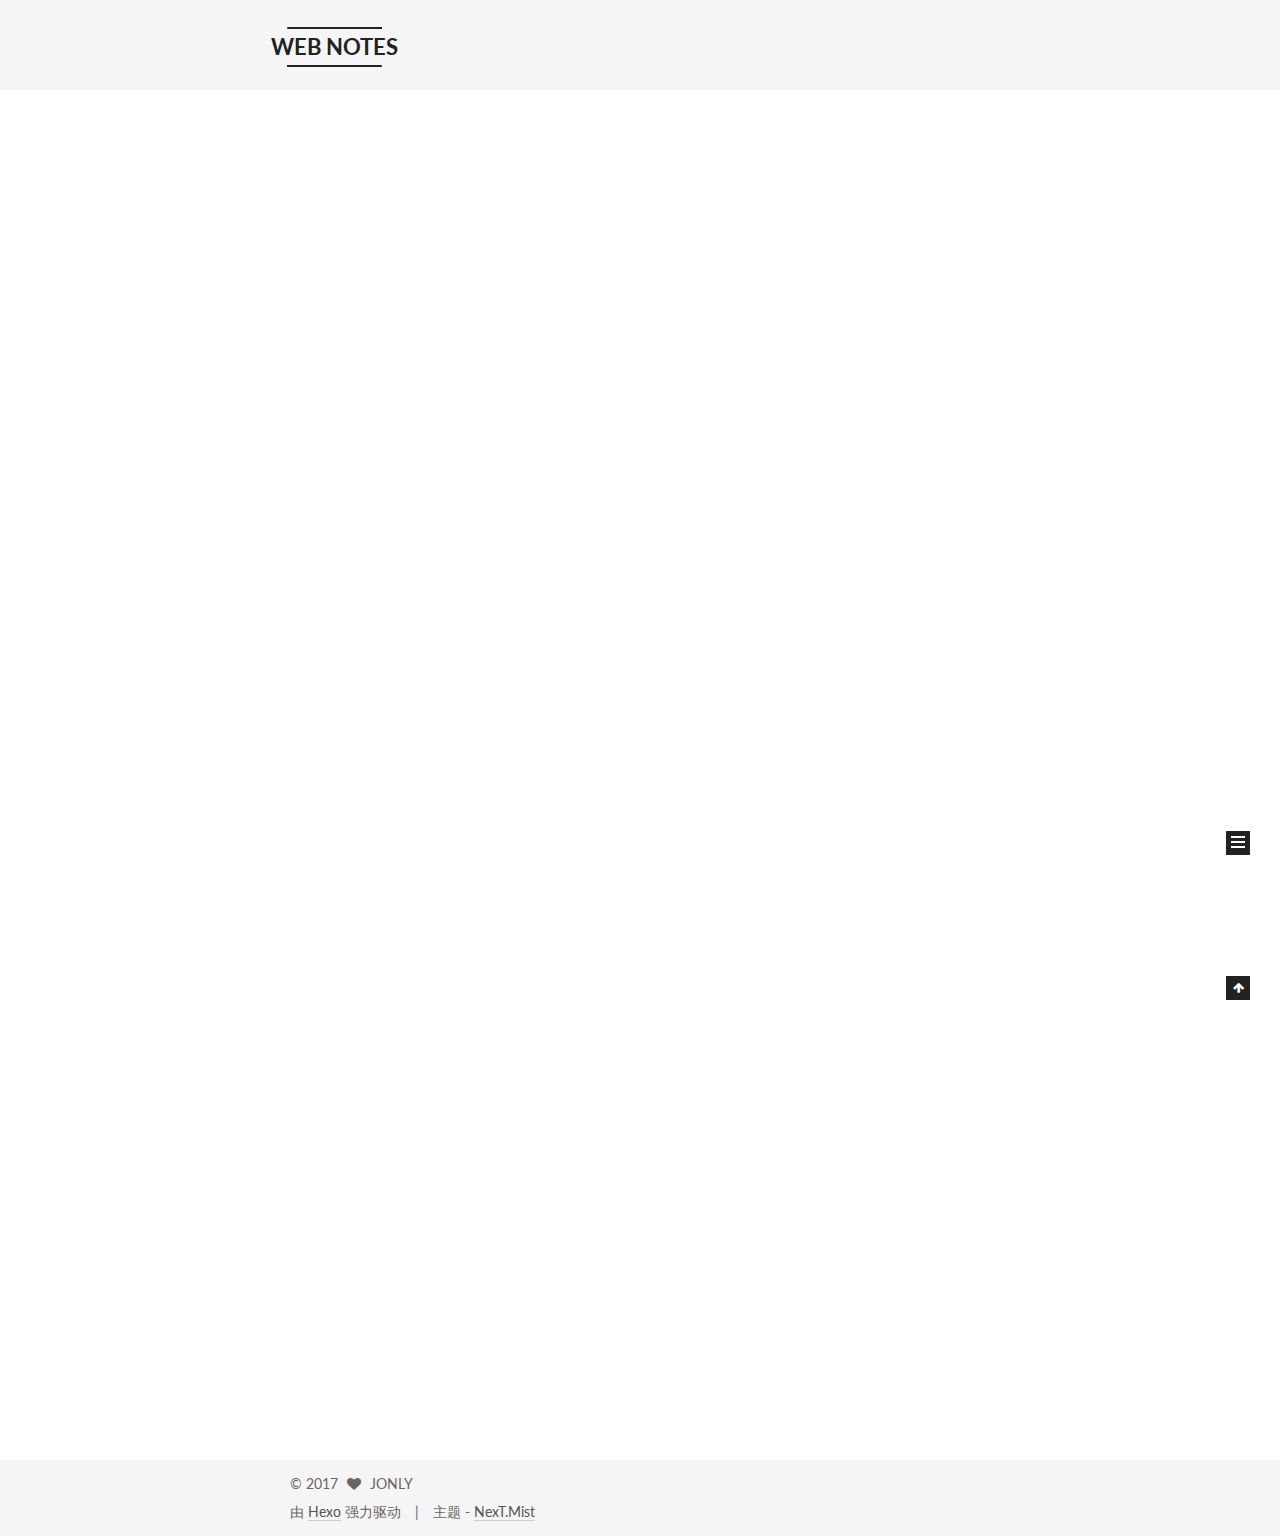
==== commit e5cc0953: "修改了主题" ====
--- a/index.html
+++ b/index.html
@@ -5,7 +5,7 @@
   
 
 
-<html class="theme-next gemini use-motion" lang="zh-Hans">
+<html class="theme-next mist use-motion" lang="zh-Hans">
 <head>
   <meta charset="UTF-8"/>
 <meta http-equiv="X-UA-Compatible" content="IE=edge" />
@@ -111,7 +111,7 @@
   var NexT = window.NexT || {};
   var CONFIG = {
     root: '/',
-    scheme: 'Gemini',
+    scheme: 'Mist',
     sidebar: {"position":"left","display":"post","offset":12,"offset_float":12,"b2t":false,"scrollpercent":false,"onmobile":false},
     fancybox: true,
     tabs: true,
@@ -627,7 +627,7 @@
 <div class="theme-info">
   主题 -
   <a class="theme-link" href="https://github.com/iissnan/hexo-theme-next">
-    NexT.Gemini
+    NexT.Mist
   </a>
 </div>
 
@@ -707,13 +707,6 @@
   
   
 
-
-  <script type="text/javascript" src="/js/src/affix.js?v=5.1.2"></script>
-
-  <script type="text/javascript" src="/js/src/schemes/pisces.js?v=5.1.2"></script>
-
-
-
   
     <script type="text/javascript" src="/js/src/scrollspy.js?v=5.1.2"></script>
 <script type="text/javascript" src="/js/src/post-details.js?v=5.1.2"></script>
--- a/css/main.css
+++ b/css/main.css
@@ -189,7 +189,7 @@
   font-size: 14px;
   line-height: 2;
   color: #555;
-  background: #eee;
+  background: #fff;
 }
 @media (max-width: 767px) {
   body {
@@ -226,51 +226,51 @@
   margin: 20px 0 15px;
 }
 h1 {
+  font-size: 24px;
+}
+@media (max-width: 767px) {
+  h1 {
+    font-size: 20px;
+  }
+}
+h2 {
   font-size: 22px;
 }
 @media (max-width: 767px) {
-  h1 {
+  h2 {
     font-size: 18px;
   }
 }
-h2 {
+h3 {
   font-size: 20px;
 }
 @media (max-width: 767px) {
-  h2 {
+  h3 {
     font-size: 16px;
   }
 }
-h3 {
+h4 {
   font-size: 18px;
 }
 @media (max-width: 767px) {
-  h3 {
+  h4 {
     font-size: 14px;
   }
 }
-h4 {
+h5 {
   font-size: 16px;
 }
 @media (max-width: 767px) {
-  h4 {
+  h5 {
     font-size: 12px;
   }
 }
-h5 {
+h6 {
   font-size: 14px;
 }
 @media (max-width: 767px) {
-  h5 {
+  h6 {
     font-size: 10px;
-  }
-}
-h6 {
-  font-size: 12px;
-}
-@media (max-width: 767px) {
-  h6 {
-    font-size: 8px;
   }
 }
 p {
@@ -434,7 +434,7 @@
 .header-inner {
   margin: 0 auto;
   padding: 100px 0 70px;
-  width: calc(100% - 252px);
+  width: 700px;
 }
 @media (min-width: 1600px) {
   .container .header-inner {
@@ -446,7 +446,7 @@
 }
 .main-inner {
   margin: 0 auto;
-  width: calc(100% - 252px);
+  width: 700px;
 }
 @media (min-width: 1600px) {
   .container .main-inner {
@@ -463,7 +463,7 @@
 .footer-inner {
   box-sizing: border-box;
   margin: 20px auto;
-  width: calc(100% - 252px);
+  width: 700px;
 }
 @media (min-width: 1600px) {
   .container .footer-inner {
@@ -639,8 +639,8 @@
 @media (min-width: 992px) {
   .full-image.full-image.full-image {
     max-width: none;
-    width: 118%;
-    margin: 0 -9%;
+    width: 110%;
+    margin: 25px -5%;
   }
 }
 .blockquote-center,
@@ -928,7 +928,7 @@
   font-size: 14px;
   color: #fff;
   background: #222;
-  border: 2px solid #555;
+  border: 2px solid #222;
   text-decoration: none;
   border-radius: 0;
   transition-property: background-color;
@@ -939,8 +939,8 @@
 .btn:hover,
 .post-button .btn:hover {
   border-color: #222;
-  color: #fff;
-  background: #222;
+  color: #222;
+  background: #fff;
 }
 .btn-bar {
   display: block;
@@ -1045,7 +1045,7 @@
   width: 24px;
   background: #222;
   font-size: 12px;
-  opacity: 0.6;
+  opacity: 1;
   color: #fff;
   cursor: pointer;
   text-align: center;
@@ -1066,7 +1066,7 @@
   }
 }
 .back-to-top.back-to-top-on {
-  bottom: 30px;
+  bottom: 19px;
 }
 .header {
   background: transparent;
@@ -1080,7 +1080,7 @@
 }
 .site-meta {
   margin: 0;
-  text-align: center;
+  text-align: left;
 }
 @media (max-width: 767px) {
   .site-meta {
@@ -1091,12 +1091,12 @@
   position: relative;
   display: inline-block;
   padding: 0 40px;
-  color: #fff;
+  color: #222;
   background: #222;
   border-bottom: none;
 }
 .brand:hover {
-  color: #fff;
+  color: #222;
 }
 .logo {
   display: inline-block;
@@ -1115,7 +1115,7 @@
 .site-subtitle {
   margin-top: 10px;
   font-size: 13px;
-  color: #ddd;
+  color: #999;
 }
 .use-motion .brand {
   opacity: 0;
@@ -1188,8 +1188,7 @@
   transition-timing-function: ease-in-out;
   transition-delay: 0s;
 }
-.menu .menu-item a:hover,
-.menu-item-active a {
+.menu .menu-item a:hover {
   border-bottom-color: #222;
 }
 .menu .menu-item .fa {
@@ -1317,7 +1316,7 @@
 .posts-collapse {
   position: relative;
   z-index: 1010;
-  margin-left: 55px;
+  margin-left: 0;
 }
 .posts-collapse::after {
   content: " ";
@@ -1528,8 +1527,8 @@
 .post-button .btn {
   color: #555;
   font-size: 14px;
-  background: #fff;
-  border-radius: 2px;
+  background: transparent;
+  border-radius: 0;
   line-height: 2;
   margin: 0 4px 8px 4px;
 }
@@ -1721,20 +1720,20 @@
   display: block;
   margin: 0 auto;
   padding: 2px;
-  max-width: 120px;
+  max-width: 96px;
   height: auto;
-  border: 1px solid #eee;
+  border: 2px solid #333;
 }
 .site-author-name {
-  margin: 0;
+  margin: 5px 0 0;
   text-align: center;
-  color: #222;
-  font-weight: 600;
+  color: #f5f5f5;
+  font-weight: normal;
 }
 .site-description {
-  margin-top: 0;
+  margin-top: 5px;
   text-align: center;
-  font-size: 13px;
+  font-size: 14px;
   color: #999;
 }
 .site-state {
@@ -1746,7 +1745,7 @@
 .site-state-item {
   display: inline-block;
   padding: 0 15px;
-  border-left: 1px solid #eee;
+  border-left: 1px solid #333;
 }
 .site-state-item:first-child {
   border-left: none;
@@ -1759,11 +1758,11 @@
   text-align: center;
   color: inherit;
   font-weight: 600;
-  font-size: 16px;
+  font-size: 18px;
 }
 .site-state-item-name {
   font-size: 13px;
-  color: #999;
+  color: inherit;
 }
 .feed-link {
   margin-top: 20px;
@@ -1808,7 +1807,7 @@
   width: 4px;
   height: 4px;
   border-radius: 50%;
-  background: #ff95ff;
+  background: #f4e803;
 }
 .links-of-blogroll {
   font-size: 13px;
@@ -1838,7 +1837,7 @@
   color: #555;
 }
 .sidebar-nav li:hover {
-  color: #fc6423;
+  color: #f5f5f5;
 }
 .page-post-detail .sidebar-nav-toc {
   padding: 0 5px;
@@ -1847,11 +1846,11 @@
   margin-left: 10px;
 }
 .sidebar-nav .sidebar-nav-active {
-  color: #fc6423;
-  border-bottom-color: #fc6423;
+  color: #87daff;
+  border-bottom-color: #87daff;
 }
 .sidebar-nav .sidebar-nav-active:hover {
-  color: #fc6423;
+  color: #87daff;
 }
 .sidebar-panel {
   display: none;
@@ -1884,12 +1883,12 @@
   transition-timing-function: ease-in-out;
   transition-delay: 0s;
   transition-property: all;
-  color: #666;
+  color: #999;
+  border-bottom-color: #555;
+}
+.post-toc ol a:hover {
+  color: #ccc;
   border-bottom-color: #ccc;
-}
-.post-toc ol a:hover {
-  color: #000;
-  border-bottom-color: #000;
 }
 .post-toc .nav-item {
   overflow: hidden;
@@ -1910,14 +1909,14 @@
   display: block;
 }
 .post-toc .nav .active > a {
-  color: #fc6423;
-  border-bottom-color: #fc6423;
+  color: #87daff;
+  border-bottom-color: #87daff;
 }
 .post-toc .nav .active-current > a {
-  color: #fc6423;
+  color: #87daff;
 }
 .post-toc .nav .active-current > a:hover {
-  color: #fc6423;
+  color: #87daff;
 }
 .footer {
   font-size: 14px;
@@ -2567,420 +2566,324 @@
   }
 }
 .page-post-detail .sidebar-toggle-line {
-  background: #fc6423;
+  background: #87daff;
 }
 .page-post-detail .comments {
   overflow: hidden;
 }
+h1,
+h2,
+h3,
+h4,
+h5,
+h6 {
+  margin: 20px 0 10px;
+}
+p {
+  margin: 0 0 25px 0;
+}
+a {
+  border-bottom-color: #ccc;
+}
+hr {
+  margin: 20px 0;
+  height: 2px;
+}
+.main-inner {
+  margin-top: 80px;
+}
 .header {
-  position: relative;
+  background: #f5f5f5;
+}
+.header-inner {
+  padding: 25px 0 20px;
+}
+.header-inner:before,
+.header-inner:after {
+  content: " ";
+  display: table;
+}
+.header-inner:after {
+  clear: both;
+}
+@media (max-width: 767px) {
+  .header-inner {
+    width: auto;
+    margin-bottom: 50px;
+    padding: 10px;
+  }
+}
+.site-meta {
+  float: left;
+  margin-left: -20px;
+  line-height: normal;
+}
+@media (max-width: 767px) {
+  .site-meta {
+    margin-left: 10px;
+  }
+}
+.site-meta .brand {
+  padding: 2px 1px;
+  background: none;
+}
+@media (max-width: 767px) {
+  .site-meta .brand {
+    display: block;
+  }
+}
+.site-meta .logo {
+  display: none;
+}
+.site-meta .site-title {
+  font-size: 22px;
+  font-weight: bolder;
+}
+@media (max-width: 767px) {
+  .site-meta .site-title {
+    line-height: 34px;
+  }
+}
+.logo-line-before,
+.logo-line-after {
+  display: block;
+  overflow: hidden;
   margin: 0 auto;
   width: 75%;
 }
-@media (min-width: 768px) and (max-width: 991px) {
-  .header {
-    width: auto;
-  }
-}
-@media (max-width: 767px) {
-  .header {
-    width: auto;
-  }
-}
-.header-inner {
-  position: absolute;
-  top: 0;
-  overflow: hidden;
+@media (max-width: 767px) {
+  .logo-line-before,
+  .logo-line-after {
+    display: none;
+  }
+}
+.logo-line-before i,
+.logo-line-after i {
+  position: relative;
+  display: block;
+  height: 2px;
+  background: #222;
+}
+@media (max-width: 767px) {
+  .logo-line-before i,
+  .logo-line-after i {
+    height: 3px;
+  }
+}
+.use-motion .logo-line-before i {
+  left: -100%;
+}
+.use-motion .logo-line-after i {
+  right: -100%;
+}
+.site-subtitle {
+  display: none;
+}
+.site-nav-toggle {
+  position: static;
+  float: right;
+}
+.menu {
+  float: right;
+  margin: 8px 0 0 0;
+}
+@media (max-width: 767px) {
+  .menu {
+    margin: 20px 0 0 0;
+    padding: 0;
+  }
+}
+.menu br {
+  display: none;
+}
+.menu .menu-item {
+  margin: 0;
+}
+@media (max-width: 767px) {
+  .menu .menu-item {
+    display: block;
+  }
+}
+.menu .menu-item a {
+  padding: 0 10px;
+  background: none;
+  border: none;
+  border-radius: 2px;
+  transition-property: background;
+}
+@media (max-width: 767px) {
+  .menu .menu-item a {
+    text-align: left;
+  }
+}
+.menu .menu-item a:hover {
+  background: #e1e1e1;
+}
+.menu a::before {
+  display: none;
+}
+@media (max-width: 767px) {
+  .menu a::before {
+    display: block;
+  }
+}
+@media (max-width: 767px) {
+  .menu {
+    float: none;
+  }
+}
+.site-search form {
+  display: none;
+}
+.posts-expand {
+  padding-top: 0;
+}
+.posts-expand .post-title,
+.posts-expand .post-meta {
+  text-align: left;
+}
+@media (max-width: 767px) {
+  .posts-expand .post-title,
+  .posts-expand .post-meta {
+    text-align: center;
+  }
+}
+.posts-expand .post-eof {
+  display: none;
+}
+.posts-expand .post {
+  margin-top: 120px;
+}
+.posts-expand .post:first-child {
+  margin-top: 0;
+}
+.posts-expand .post-meta {
+  margin-top: 5px;
+  margin-bottom: 20px;
+}
+.posts-expand .post-title {
+  position: relative;
+  font-size: 26px;
+  font-weight: 400;
+}
+@media (max-width: 767px) {
+  .posts-expand .post-title {
+    font-size: 20px;
+  }
+}
+@media (min-width: 1600px) {
+  .posts-expand .post-title {
+    font-size: 26px;
+  }
+}
+.posts-expand .post-title:hover:before {
+  background: #222;
+}
+.posts-expand .post-body img {
+  margin: 0;
+}
+.posts-expand .post-tags {
+  text-align: left;
+}
+.posts-expand .post-tags a {
+  padding: 1px 5px;
+  background: #f5f5f5;
+  border-bottom: none;
+}
+.posts-expand .post-tags a:hover {
+  background: #ccc;
+}
+.posts-expand .post-nav {
+  margin-top: 40px;
+}
+.post-button {
+  margin-top: 20px;
+  text-align: left;
+}
+.post-button a {
+  margin: 0 8px 8px 0 !important;
   padding: 0;
-  width: 240px;
-  background: #fff;
-  box-shadow: 0 2px 2px 0 rgba(0,0,0,0.12), 0 3px 1px -2px rgba(0,0,0,0.06), 0 1px 5px 0 rgba(0,0,0,0.12);
-  border-radius: initial;
+  font-size: 14px;
+  color: #666;
+  background: none;
+  border: none;
+  border-bottom: 2px solid #666;
+  transition-property: border;
+}
+@media (max-width: 767px) {
+  .post-button a {
+    font-size: 12px;
+  }
 }
 @media (min-width: 1600px) {
-  .container .header-inner {
-    width: 240px;
-  }
-}
-@media (min-width: 768px) and (max-width: 991px) {
-  .header-inner {
-    position: relative;
-    width: auto;
-    border-radius: initial;
-  }
-}
-@media (max-width: 767px) {
-  .header-inner {
-    position: relative;
-    width: auto;
-    border-radius: initial;
-  }
-}
-.main:before,
-.main:after {
-  content: " ";
-  display: table;
-}
-.main:after {
-  clear: both;
-}
-@media (min-width: 768px) and (max-width: 991px) {
-  .main {
-    padding-bottom: 100px;
-  }
-}
-@media (max-width: 767px) {
-  .main {
-    padding-bottom: 100px;
-  }
-}
-.container .main-inner {
-  width: 75%;
-}
-@media (min-width: 768px) and (max-width: 991px) {
+  .post-button a {
+    font-size: 16px;
+  }
+}
+.post-button a:hover {
+  border-bottom-color: #222;
+}
+.links-of-blogroll-inline .links-of-blogroll-item {
+  display: inline-block;
+}
+.btn {
+  padding: 0 10px;
+  border-width: 2px;
+  border-radius: 0;
+}
+.headband {
+  display: none;
+}
+.site-search {
+  position: relative;
+  float: right;
+  margin-top: 5px;
+  padding-top: 3px;
+}
+@media (max-width: 767px) {
+  .site-search {
+    float: none;
+    padding: 0 10px;
+  }
+}
+@media (max-width: 767px) {
   .container .main-inner {
     width: auto;
   }
 }
-@media (max-width: 767px) {
-  .container .main-inner {
-    width: auto;
-  }
-}
-.content-wrap {
-  float: right;
-  box-sizing: border-box;
-  padding: 40px;
-  width: calc(100% - 252px);
-  background: #fff;
-  min-height: 700px;
-  box-shadow: 0 2px 2px 0 rgba(0,0,0,0.12), 0 3px 1px -2px rgba(0,0,0,0.06), 0 1px 5px 0 rgba(0,0,0,0.12);
-  border-radius: initial;
-}
-@media (min-width: 768px) and (max-width: 991px) {
-  .content-wrap {
-    width: 100%;
-    padding: 20px;
-    border-radius: initial;
-  }
-}
-@media (max-width: 767px) {
-  .content-wrap {
-    width: 100%;
-    padding: 20px;
-    min-height: auto;
-    border-radius: initial;
-  }
-}
-.sidebar {
-  position: static;
-  float: left;
-  margin-top: 300px;
-  width: 240;
-  background: #eee;
-  box-shadow: none;
-}
-@media (min-width: 768px) and (max-width: 991px) {
-  .sidebar {
-    display: none;
-  }
-}
-@media (max-width: 767px) {
-  .sidebar {
-    display: none;
-  }
-}
-.sidebar-toggle {
+.page-post-detail .post-title,
+.page-post-detail .post-meta {
+  text-align: center;
+}
+.page-post-detail .post-title:before {
   display: none;
 }
+.page-post-detail .post-meta {
+  margin-bottom: 60px;
+}
+.pagination {
+  margin: 120px 0 0;
+  text-align: left;
+}
+@media (max-width: 767px) {
+  .pagination {
+    margin: 80px 10px 0;
+    text-align: center;
+  }
+}
+.footer {
+  margin-top: 80px;
+  padding: 10px 0;
+  background: #f5f5f5;
+  color: #666;
+}
 .footer-inner {
-  width: 75%;
-  padding-left: 260px;
-}
-@media (min-width: 768px) and (max-width: 991px) {
+  margin: 0 auto;
+  text-align: left;
+}
+@media (max-width: 767px) {
   .footer-inner {
     width: auto;
-    padding-left: 0 !important;
-    padding-right: 0 !important;
-  }
-}
-@media (max-width: 767px) {
-  .footer-inner {
-    width: auto;
-    padding-left: 0 !important;
-    padding-right: 0 !important;
-  }
-}
-.sidebar-position-right .header-inner {
-  right: 0;
-}
-.sidebar-position-right .content-wrap {
-  float: left;
-}
-.sidebar-position-right .sidebar {
-  float: right;
-}
-.sidebar-position-right .footer-inner {
-  padding-left: 0;
-  padding-right: 260px;
-}
-.site-brand-wrapper {
-  position: relative;
-}
-.site-meta {
-  padding: 20px 0;
-  color: #fff;
-  background: #222;
-}
-@media (min-width: 768px) and (max-width: 991px) {
-  .site-meta {
-    box-shadow: 0 0 16px rgba(0,0,0,0.5);
-  }
-}
-@media (max-width: 767px) {
-  .site-meta {
-    box-shadow: 0 0 16px rgba(0,0,0,0.5);
-  }
-}
-.brand {
-  padding: 0;
-  background: none;
-}
-.brand:hover {
-  color: #fff;
-}
-.site-subtitle {
-  margin: 10px 10px 0;
-  font-weight: initial;
-}
-.site-search form {
-  display: none;
-}
-.site-nav {
-  border-top: none;
-}
-@media (min-width: 768px) and (max-width: 991px) {
-  .site-nav {
-    display: none !important;
-  }
-}
-@media (min-width: 768px) and (max-width: 991px) {
-  .site-nav-on {
-    display: block !important;
-  }
-}
-.menu .menu-item {
-  display: block;
-  margin: 0;
-}
-.menu .menu-item a {
-  position: relative;
-  box-sizing: border-box;
-  padding: 5px 20px;
-  text-align: left;
-  line-height: inherit;
-  transition-property: background-color;
-  transition-duration: 0.2s;
-  transition-timing-function: ease-in-out;
-  transition-delay: 0s;
-}
-.menu .menu-item a:hover,
-.menu-item-active a {
-  background: #f9f9f9;
-  border-bottom-color: #fff;
-}
-.menu .menu-item br {
-  display: none;
-}
-.menu-item-active a:after {
-  content: " ";
-  position: absolute;
-  top: 50%;
-  margin-top: -3px;
-  right: 15px;
-  width: 6px;
-  height: 6px;
-  border-radius: 50%;
-  background-color: #bbb;
-}
-.btn-bar {
-  background-color: #fff;
-}
-.site-nav-toggle {
-  left: 20px;
-  top: 50%;
-  -webkit-transform: translateY(-50%);
-  -webkit-transform: translateY(-50%);
-  -moz-transform: translateY(-50%);
-  -ms-transform: translateY(-50%);
-  -o-transform: translateY(-50%);
-  transform: translateY(-50%);
-}
-@media (min-width: 768px) and (max-width: 991px) {
-  .site-nav-toggle {
-    display: block;
-  }
-}
-.use-motion .sidebar .motion-element {
-  opacity: 1;
-}
-.sidebar {
-  display: none;
-  right: auto;
-  bottom: auto;
-  -webkit-transform: none;
-}
-.sidebar-inner {
-  box-sizing: border-box;
-  width: 240px;
-  color: #555;
-  background: #fff;
-  box-shadow: 0 2px 2px 0 rgba(0,0,0,0.12), 0 3px 1px -2px rgba(0,0,0,0.06), 0 1px 5px 0 rgba(0,0,0,0.12), 0 -1px 0.5px 0 rgba(0,0,0,0.09);
-  border-radius: initial;
-}
-.sidebar-inner.affix {
-  position: fixed;
-  top: 12px;
-}
-.site-overview {
-  margin: 0 2px;
-  text-align: left;
-}
-.site-author:before,
-.site-author:after {
-  content: " ";
-  display: table;
-}
-.site-author:after {
-  clear: both;
-}
-.sidebar a {
-  color: #555;
-}
-.sidebar a:hover {
-  color: #222;
-}
-.links-of-author-item a:before {
-  display: none;
-}
-.links-of-author-item a {
-  border-bottom: none;
-  text-decoration: underline;
-}
-.feed-link {
-  border-top: 1px dotted #ccc;
-  border-bottom: 1px dotted #ccc;
-  text-align: center;
-}
-.feed-link a {
-  display: block;
-  color: #fc6423;
-  border: none;
-}
-.feed-link a:hover {
-  background: none;
-  color: #e34603;
-}
-.feed-link a:hover i {
-  color: #e34603;
-}
-.links-of-author:before,
-.links-of-author:after {
-  content: " ";
-  display: table;
-}
-.links-of-author:after {
-  clear: both;
-}
-.links-of-author-item {
-  margin: 5px 0 0;
-  width: 50%;
-}
-.links-of-author-item a {
-  box-sizing: border-box;
-  display: inline-block;
-  margin-right: 0;
-  margin-bottom: 0;
-  padding: 0 5px;
-  overflow: hidden;
-  white-space: nowrap;
-  text-overflow: ellipsis;
-}
-.links-of-author-item a {
-  display: block;
-  text-decoration: none;
-}
-.links-of-author-item a:hover {
-  border-radius: 4px;
-  background: #eee;
-}
-.links-of-author-item .fa {
-  margin-right: 2px;
-  font-size: 16px;
-}
-.links-of-author-item .fa-globe {
-  font-size: 15px;
-}
-.links-of-blogroll {
-  margin-top: 20px;
-  padding: 3px 0 0;
-  border-top: 1px dotted #ccc;
-}
-.links-of-blogroll-title {
-  margin-top: 0;
-}
-.links-of-blogroll-item {
-  padding: 0;
-}
-.links-of-blogroll-inline:before,
-.links-of-blogroll-inline:after {
-  content: " ";
-  display: table;
-}
-.links-of-blogroll-inline:after {
-  clear: both;
-}
-.links-of-blogroll-inline .links-of-blogroll-item {
-  margin: 5px 0 0;
-  width: 50%;
-}
-.links-of-blogroll-inline .links-of-blogroll-item a {
-  box-sizing: border-box;
-  display: inline-block;
-  margin-right: 0;
-  margin-bottom: 0;
-  padding: 0 5px;
-  overflow: hidden;
-  white-space: nowrap;
-  text-overflow: ellipsis;
-}
-@media (max-width: 767px) {
-  .post-body {
-    text-align: justify;
-  }
-}
-.content-wrap {
-  padding: initial;
-  background: initial;
-  box-shadow: initial;
-  border-radius: initial;
-}
-.post-block {
-  margin-bottom: 12px;
-  background: #fff;
-  padding: 40px;
-  box-shadow: 0 2px 2px 0 rgba(0,0,0,0.12), 0 3px 1px -2px rgba(0,0,0,0.06), 0 1px 5px 0 rgba(0,0,0,0.12);
-  border-radius: initial;
-}
-.posts-expand {
-  padding-top: initial;
-}
-.post-eof {
-  display: none !important;
-}
-.main {
-  padding-bottom: initial;
-}
-.footer {
-  bottom: auto;
-}
+    text-align: center;
+  }
+}
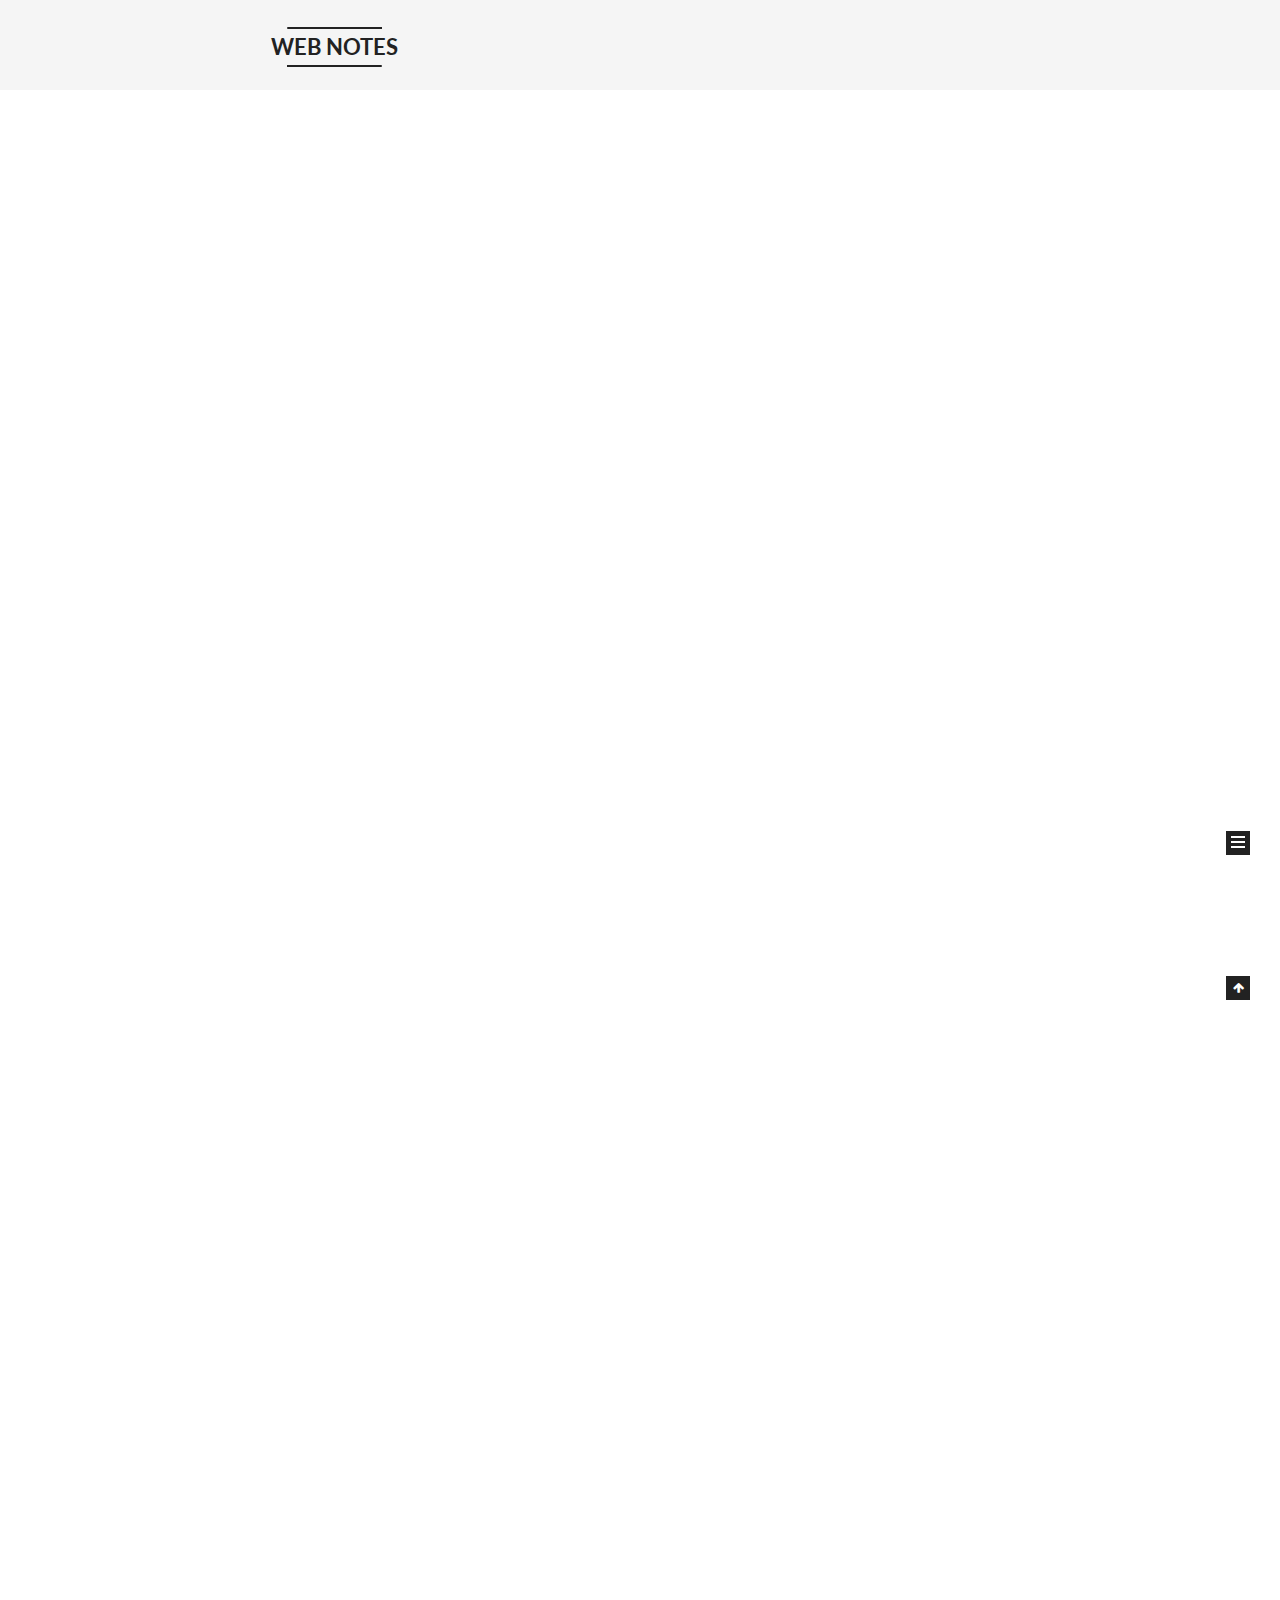
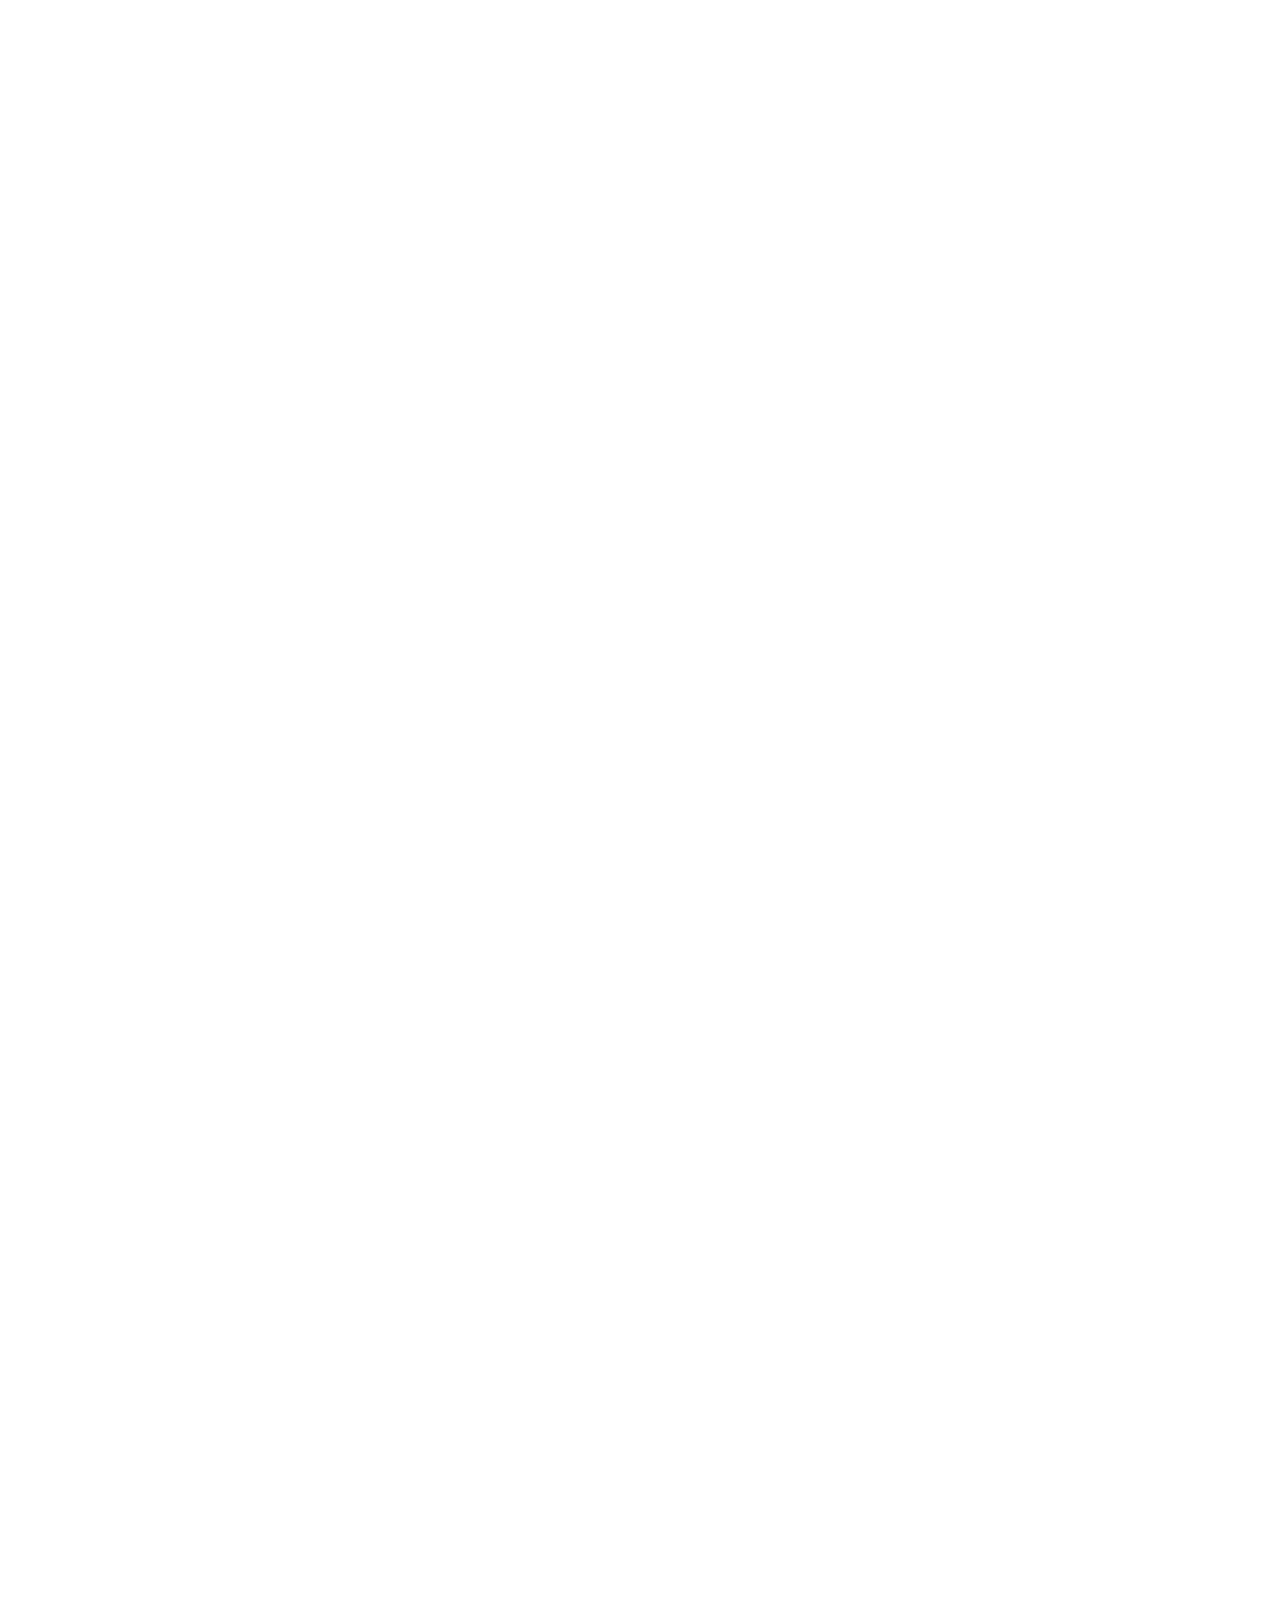
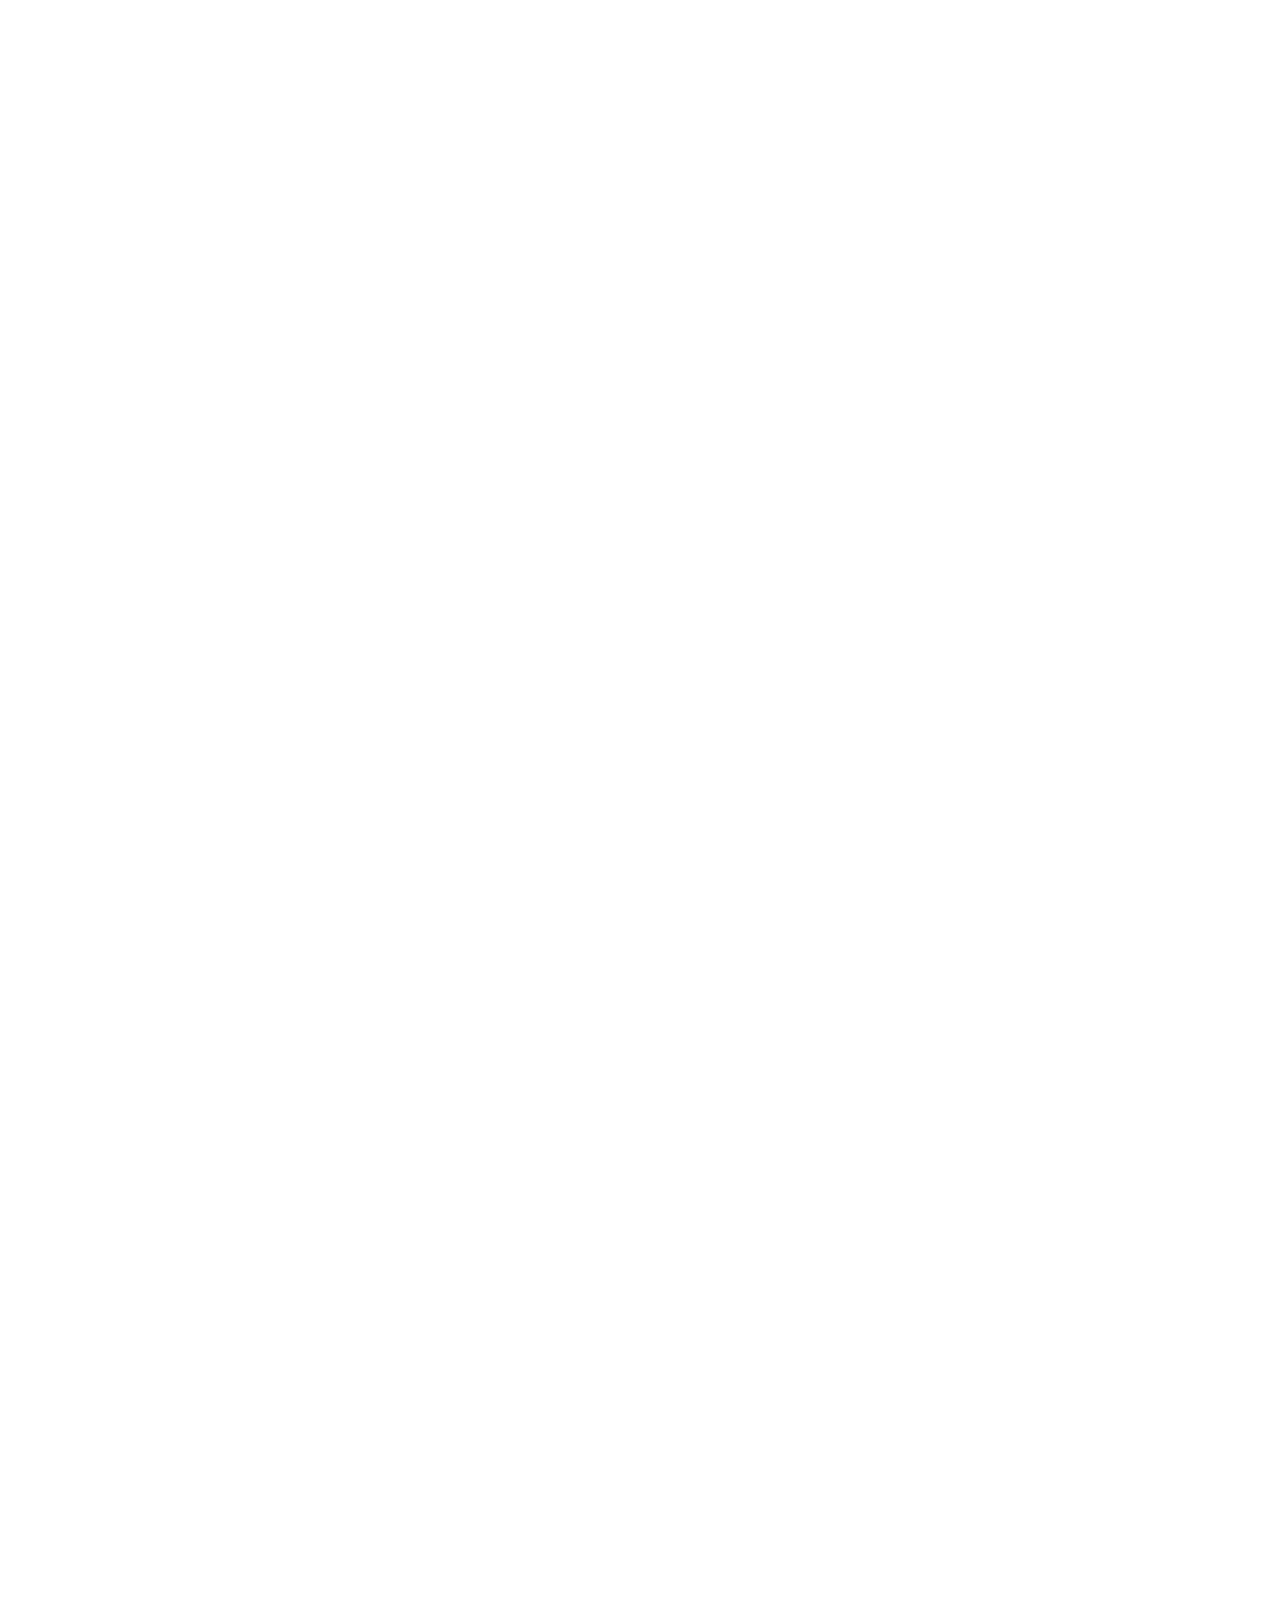
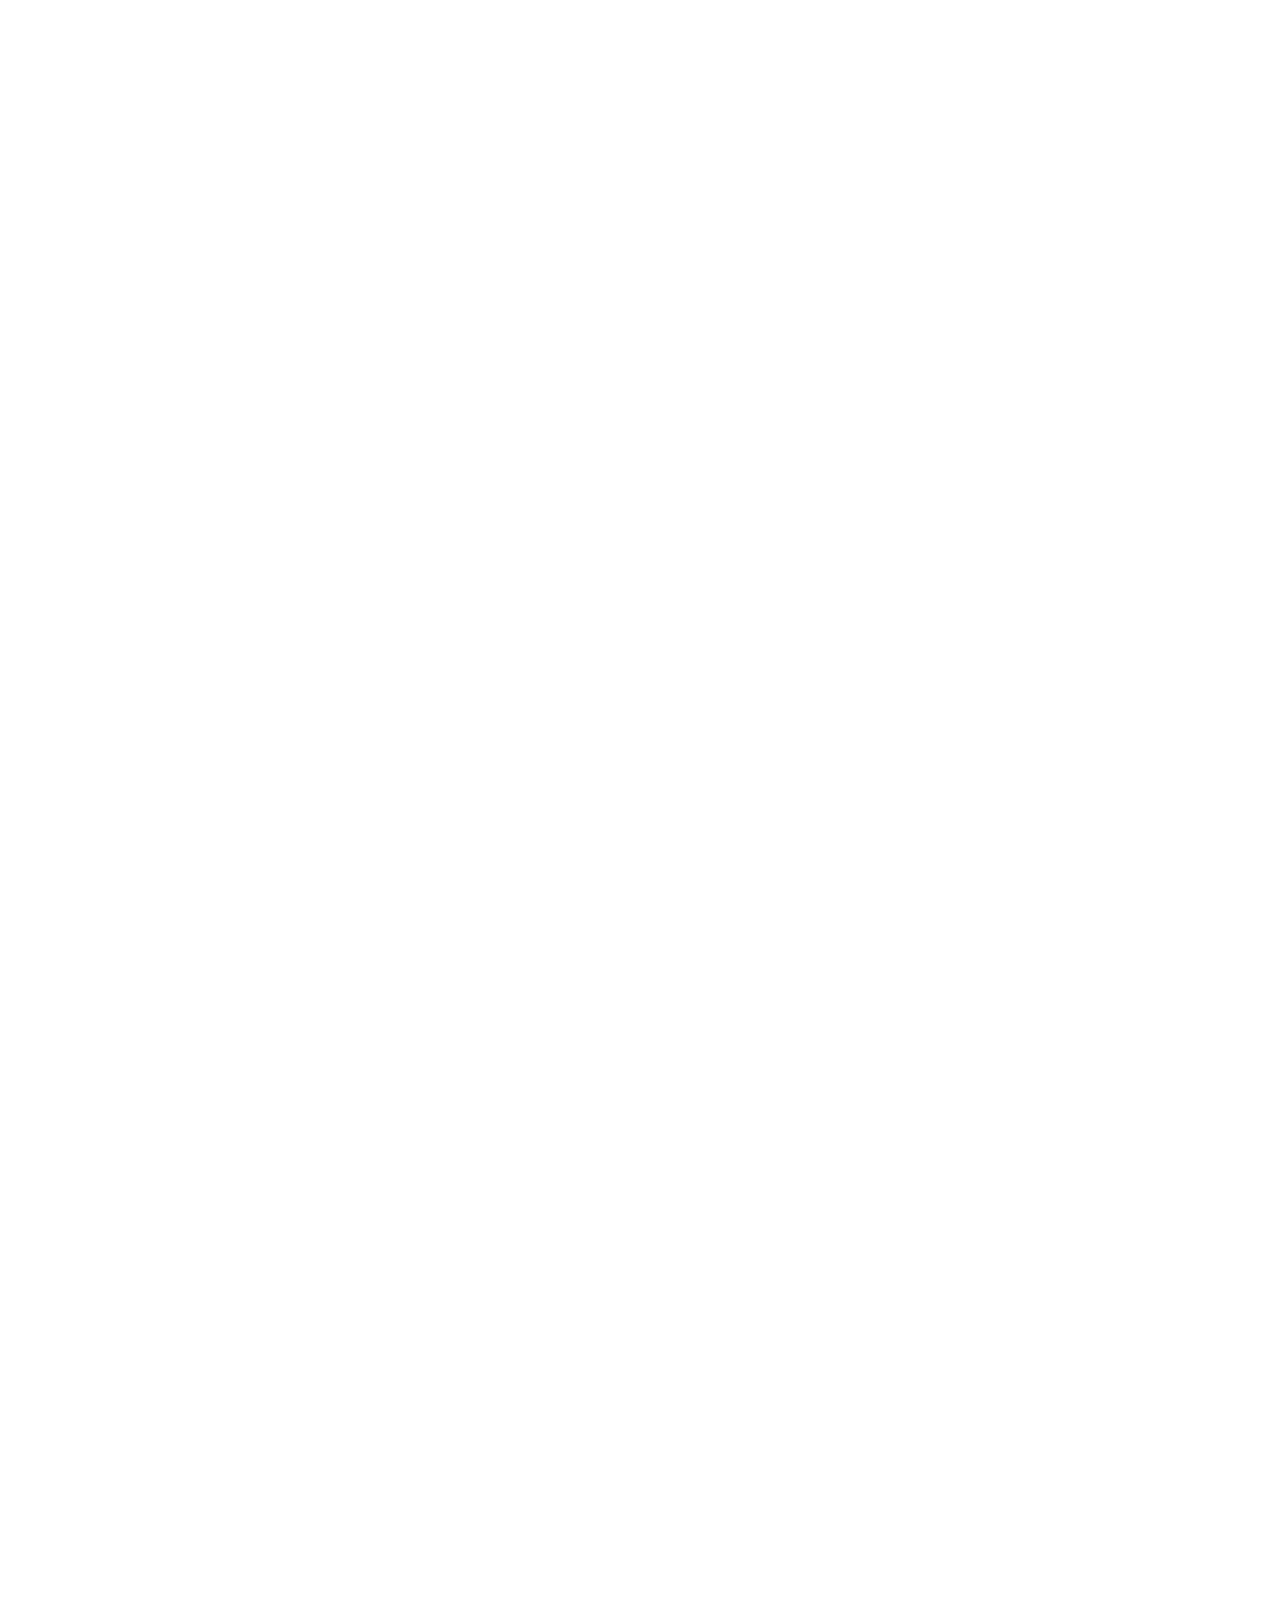
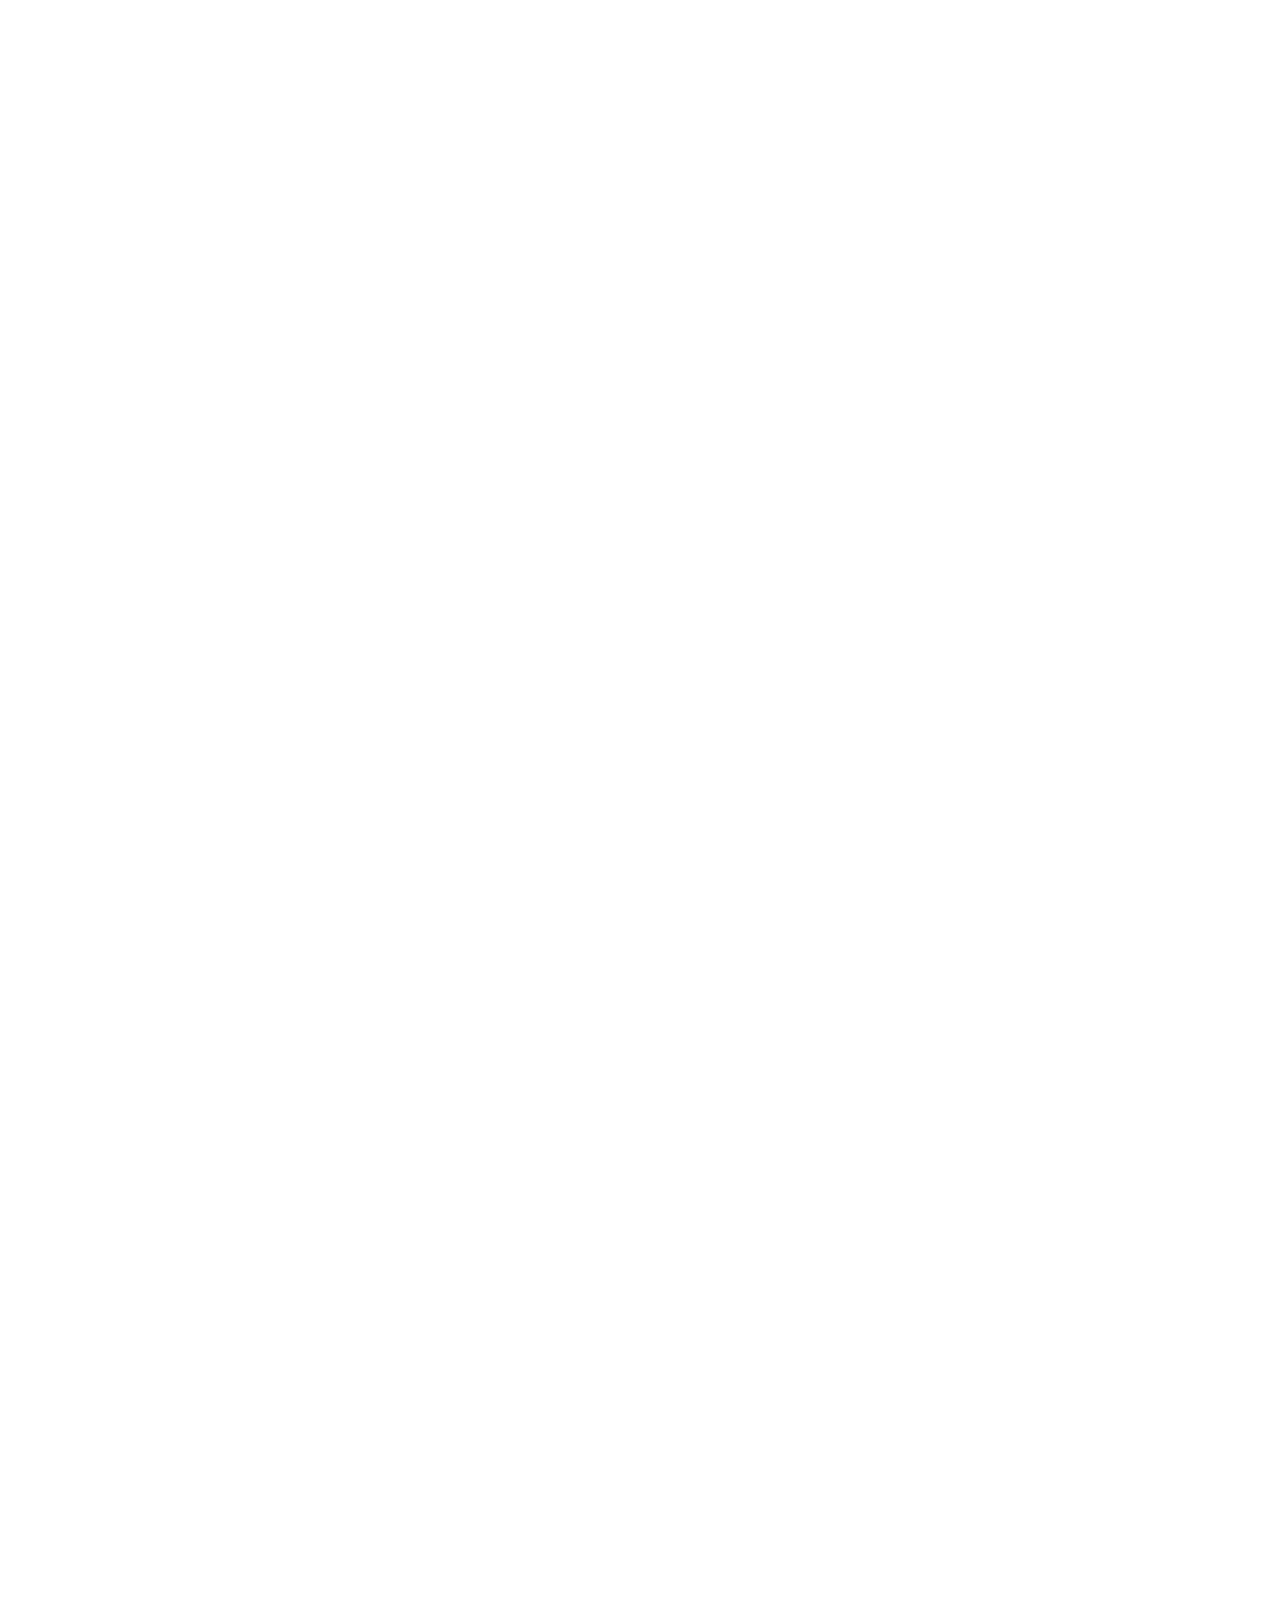
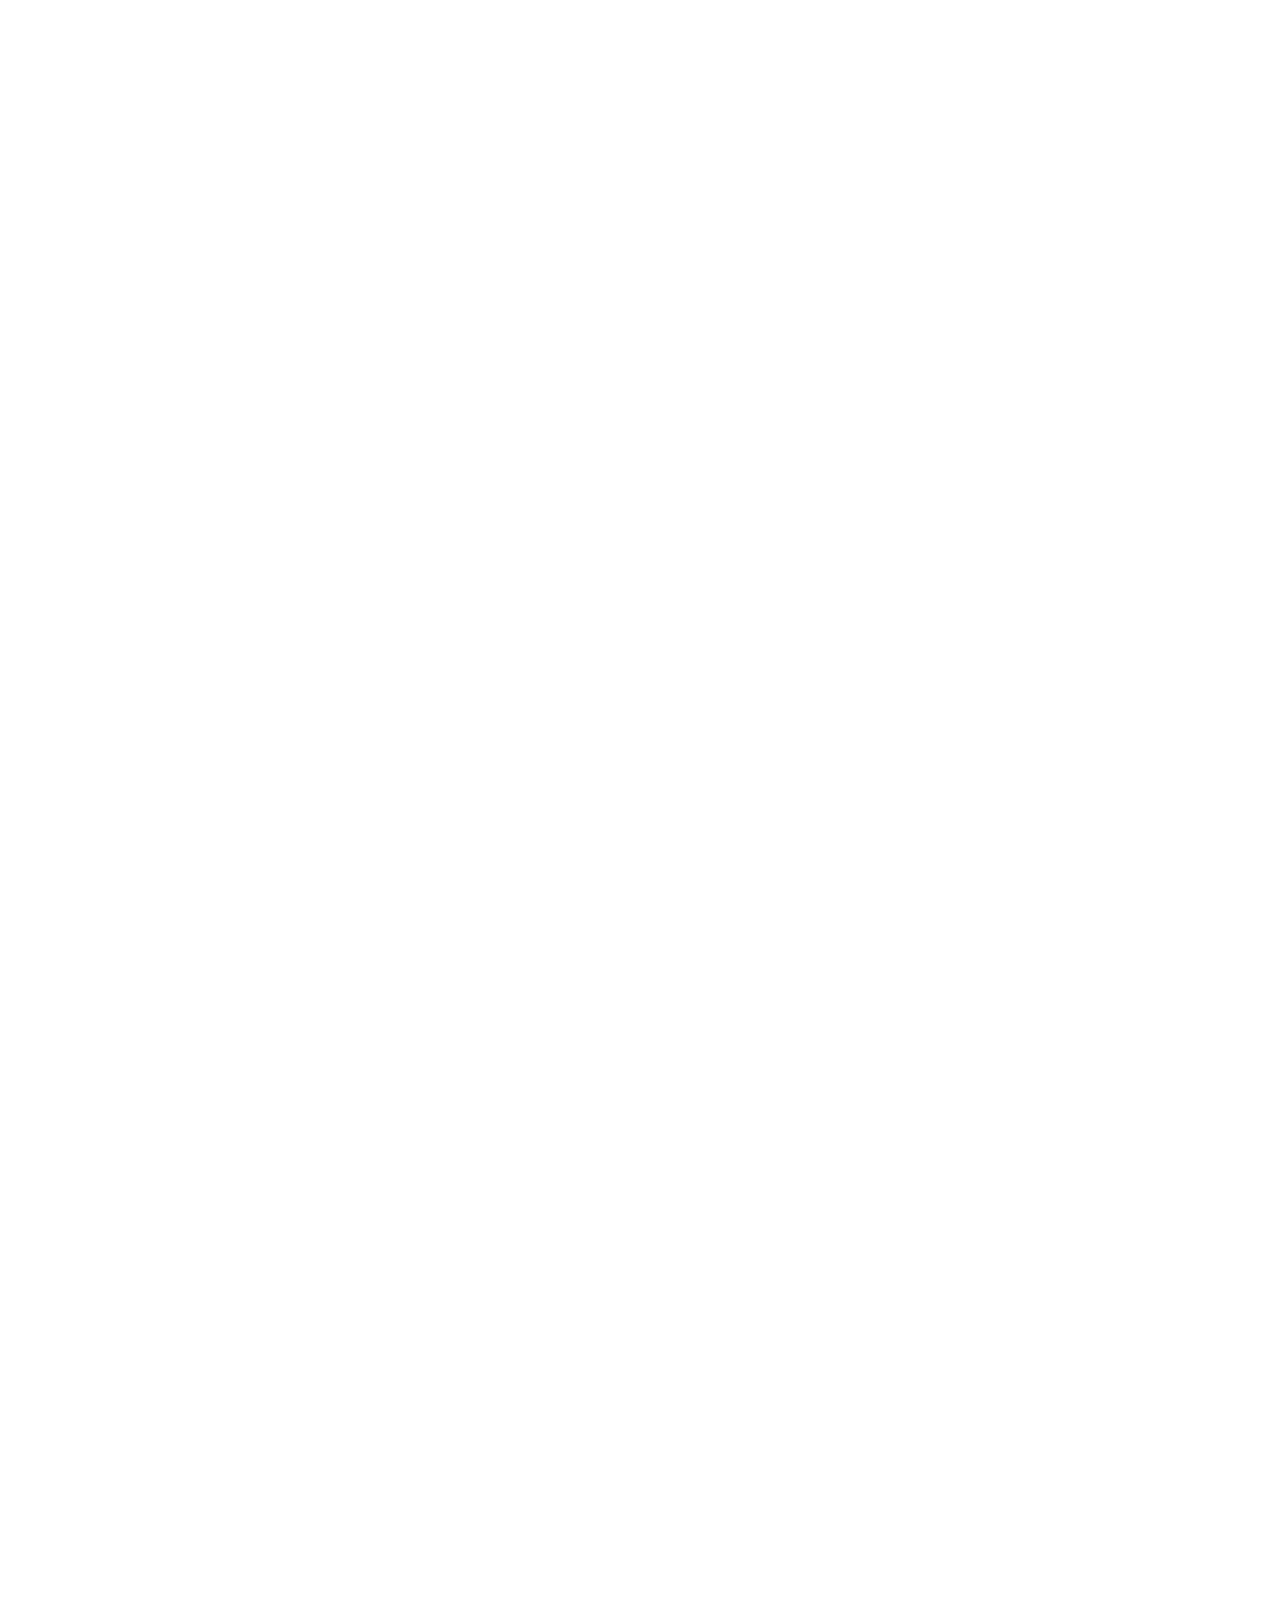
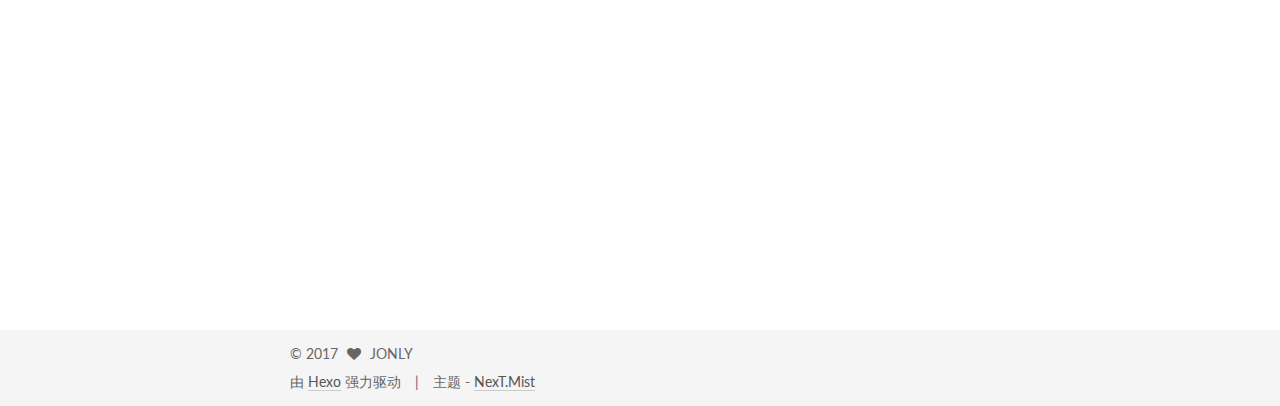
==== commit 1bce0231: "增加了第二天笔记的标题" ====
--- a/index.html
+++ b/index.html
@@ -283,7 +283,7 @@
   
   
   <div class="post-block">
-    <link itemprop="mainEntityOfPage" href="http://yoursite.com/2017/08/15/Hexo/">
+    <link itemprop="mainEntityOfPage" href="http://yoursite.com/2017/08/18/NodeJS-Day02/">
 
     <span hidden itemprop="author" itemscope itemtype="http://schema.org/Person">
       <meta itemprop="name" content="JONLY">
@@ -302,7 +302,7 @@
         
           <h1 class="post-title" itemprop="name headline">
                 
-                <a class="post-title-link" href="/2017/08/15/Hexo/" itemprop="url">Hexo</a></h1>
+                <a class="post-title-link" href="/2017/08/18/NodeJS-Day02/" itemprop="url">NodeJs-Day02</a></h1>
         
 
         <div class="post-meta">
@@ -314,8 +314,8 @@
               
                 <span class="post-meta-item-text">发表于</span>
               
-              <time title="创建于" itemprop="dateCreated datePublished" datetime="2017-08-15T10:52:38+08:00">
-                2017-08-15
+              <time title="创建于" itemprop="dateCreated datePublished" datetime="2017-08-18T00:43:02+08:00">
+                2017-08-18
               </time>
             
 
@@ -354,9 +354,59 @@
       
         
           
-            <h1 id="第一次使用Hexo"><a href="#第一次使用Hexo" class="headerlink" title="第一次使用Hexo"></a>第一次使用Hexo</h1><blockquote>
-<p>这是我的第一个博客</p>
-</blockquote>
+            <p>##上一天课程内容回顾</p>
+<h2 id="REPL"><a href="#REPL" class="headerlink" title="REPL"></a>REPL</h2><p>开启node.exe，操作系统给它分配一块独立的内存的空间，这块空间称之为REPL环境。</p>
+<h2 id="HTTP模块"><a href="#HTTP模块" class="headerlink" title="HTTP模块"></a>HTTP模块</h2><p>###作用：<br>开启web服务，供浏览器访问。</p>
+<p>###使用步骤<br>1.导入http模块<br>2.创建server模块<br>3.请求、处理、响应<br>4.启动</p>
+<p>##URL模块</p>
+<p>###作用：<br>将url字符串转化成js对象</p>
+<p>###注意点：<br>url.parse(url字符串)，如果不接第二个参数，获取的query还是一个字符串，如果接了第二参数，并且还是true，那么获取的query就是一个对象。</p>
+<p>###代码：<br>url.parse(url字符串,[true])</p>
+<p>##ES6</p>
+<p>###let&amp;const<br>let：声明常量，和var作用一样。<br>cont：声明常量。</p>
+<p>###字符串一些扩展方法<br>includes(字符串):  返回一个布尔值，该值指示传入字符串是否包含在字符串对象中。<br>startsWith(字符串):  返回一个布尔值，判断字符串是否以什么开头。<br>endsWith():  返回一个布尔值，判断字符串是否以什么结尾。<br>repeat():  把字符串重复指定的次数。</p>
+<p>###模板字符串<br>1.格式化字符串。<br>2.动态替换。</p>
+<p>###箭头函数<br>const add = (x,y) =&gt; {<br>  return x+y<br>}<br>const 函数名称 = (形参列表) =&gt; {<br>  方法体<br>}</p>
+<p>####扩展1：<br>前提：方法体只有一句。<br>这时可以同时省略{}和return。<br>注：{}和return要么一起省略掉，要么都不省略。</p>
+<p>####扩展2：<br>参数只有一个，参数的括号“()”可以省略。<br>注：如果没有参数，参数的括号”()”不可以省略。</p>
+<h2 id="HTTP协议"><a href="#HTTP协议" class="headerlink" title="HTTP协议"></a>HTTP协议</h2><p>###HTTP协议的请求和响应</p>
+<p>####请求<br>请求行：调试<br>请求头：告诉服务器一些浏览器的信息(User-Agent)<br>请求体：POST里面有，传参</p>
+<p>####响应<br>状态行：调试<br>响应头：告诉浏览器服务器的一些额外信息<br>响应体：服务器返回的数据</p>
+<p>###服务端使用querystring来处理浏览器端口发送过来的GET&amp;POST请求的参数</p>
+<p>####querystring作用<br>把GET/POST传递过来的键值对的字符串转成js对象。<br>例：<br><figure class="highlight plain"><table><tr><td class="gutter"><pre><div class="line">1</div><div class="line">2</div><div class="line">3</div><div class="line">4</div></pre></td><td class="code"><pre><div class="line">username=Jess&amp;pwd=123456 ==&gt;&#123;</div><div class="line">  username:Jess,</div><div class="line">  pwd:123456</div><div class="line">&#125;</div></pre></td></tr></table></figure></p>
+<p>####代码步骤<br>1.开启web服务。<br>2.接收GET/POST传递过来的参数(键值对的字符串)<br>3.使用querystring将键值对的字符串转成js对象。</p>
+<p>#####注意点<br>    node后台接收post发送过来的请求，是和GET不一样的，它通过事件的方式来接收。<br>1.给request注册两个事件data，用来接收浏览器每一次传递过来的数据(这个data事件，执行多少次取决于浏览器发送数据的大小)。<br>2.request的end事件，是在所有的数据都已经发送到服务器，这个时候才能处理使用querystring将得到的键值对的字符串转成js对象。</p>
+<p>###GET&amp;POST的比较</p>
+<p>####共同点：<br>都可以发送请求，都可以传参。</p>
+<p>####不同点：<br>1.传参的方式不一样<br>2.限制不一样，GET 256KB  POST 2M<br>3.GET有缓存，POST没有</p>
+<h2 id="fs模块"><a href="#fs模块" class="headerlink" title="fs模块"></a>fs模块</h2><p>####作用<br>用来在服务端操作文件(读文件&amp;写文件)</p>
+<p>###fs读取文件</p>
+<p>####文件读取操作<br>1.浏览器发送一个请求。<br>2.当node.exe知道请求后，去服务器硬盘读取index.html。(使用到fs模块)<br>3.然后node.exe直接将index.html返回给浏览器去呈现。</p>
+<p>#####注意点：<br>使用fs去读取文件的时候，需要事先知道文件的路径。<br>node专门提供了一个关于路径的模块(parh)。<br>文件非常小的时候，可以用同步读取文件也可以用异步读取文件。<br>文件较大的时候，用异步读取文件更符合需求。<br>在实际开发过程中，读写文件操作，是一个比较耗时的操作，异步的方式读取文件更适合。</p>
+<p>###全局的变量说明<br>__dirname 两个下划线，它代表你当前写得那个文件，所在的目录。</p>
+<p>###编码的故事</p>
+<p>####乱码出现的原因：<br>写文件时候编码和读取文件的编码不一致造成的。</p>
+<p>####如何解决<br>1.把写文件的时候的编码和读取时候的编码一致就可以解决乱码问题。<br>2.直接使用UTF-8</p>
+<p>####扩展<br>如果碰到字体不支持不兼容问题，可以使用第三方包(iconv-lite)</p>
+<p>#####iconv-lite的使用(解码)<br>var iconv = require(“iconv-lite”)<br>const str = iconv.decode(data,”GBK”)</p>
+<p>#####Node中如何使用第三方包(去npmJS.com上面下载)<br>npm install 包名 –save<br>参数：<a href="http://www.npmjs.com/package/iconv-lite" target="_blank" rel="external">http://www.npmjs.com/package/iconv-lite</a></p>
+<p>###文件夹&amp;文件的写入操作</p>
+<p>####文件夹的操作<br>1.新建  mkdir<br>2.删除  rmdir<br>3.判断文件夹是否存在  exists<br>4.重命名  rename</p>
+<p>####文件的操作<br>1.读取(已经完成)<br>2.写入   writeFile/appendFile<br>3.判断文件是否存在  exists<br>4.重命名文件  rename<br>5.删除  unlink<br>6.监控文件  watch</p>
+<p>####注意点：<br>1.fs.exists  既可判断文件夹也可以判断文件。<br>2.fs.rename  既可以用重命名文件夹也可以用来重命名文件。<br>3.文件可以在不创建的情况下，就往里面写内容。<br>    Node会自动判断该文件是否存在，如果不存在就创建，如果存在就往里面写入内容。</p>
+<p>###同步&amp;异步</p>
+<p>####相同点<br>1.同步和异步方法都可以拿到结果。<br>2.同步和异步方法都可以去完成某件事。</p>
+<p>####不同点<br>1.执行时机不一样，同步是从上而依次执行，异步会加入到事件队列中，继续执行下面的代码。</p>
+<p>####实际开发中，如何选择<br>1.除了耗时操作用异步，其他的用同步</p>
+<p>##自定义模块</p>
+<p>###Node中三种模块</p>
+<p>####第一种：核心模块</p>
+<p>####第二种：第三方模块(npmjs.com)</p>
+<p>####第三种：自定义模块</p>
+<p>###ComonJS</p>
+<p>####定义<br>在某个js文件中自定义业务逻辑代码,如果自定义模块写的内容要被其他文件或是模块使用的话，必须在自定义模块中暴露出其他文件所需要的成员。<br><figure class="highlight plain"><table><tr><td class="gutter"><pre><div class="line">1</div><div class="line">2</div><div class="line">3</div><div class="line">4</div></pre></td><td class="code"><pre><div class="line">暴露成员</div><div class="line">module.exports = &#123;</div><div class="line">  属性名称：值</div><div class="line">&#125;</div></pre></td></tr></table></figure></p>
+<p>####注意<br>1.在导入自定义模块的时候，必须写全我们要导入的自定义模块的路径。<br>2.暴露出去的是什么，别人导入的就是什么。<br>3.如果我们只需要导出唯一一个成员，那么使用module.exports = 导出的唯一成员。<br>4.如果我们导出多个，那么我们就导出一个对象：<br><figure class="highlight plain"><table><tr><td class="gutter"><pre><div class="line">1</div><div class="line">2</div><div class="line">3</div><div class="line">4</div></pre></td><td class="code"><pre><div class="line">module.exports = &#123;</div><div class="line">  属性A：值A</div><div class="line">  属性B：值B</div><div class="line">&#125;</div></pre></td></tr></table></figure></p>
+<p>###自定义模块的思路<br>1.线写自己的业务逻辑代码，然后使用module.expoets={}，将外界需要的东西暴露出去。<br>2.当我们需要使用一个自定义模块的时候，通过require导入(一定要把自定义模块的路径写全)</p>
 
           
         
@@ -405,7 +455,7 @@
   
   
   <div class="post-block">
-    <link itemprop="mainEntityOfPage" href="http://yoursite.com/2017/08/15/hello-world/">
+    <link itemprop="mainEntityOfPage" href="http://yoursite.com/2017/08/16/NodeJS-Day01/">
 
     <span hidden itemprop="author" itemscope itemtype="http://schema.org/Person">
       <meta itemprop="name" content="JONLY">
@@ -424,7 +474,7 @@
         
           <h1 class="post-title" itemprop="name headline">
                 
-                <a class="post-title-link" href="/2017/08/15/hello-world/" itemprop="url">Hello World</a></h1>
+                <a class="post-title-link" href="/2017/08/16/NodeJS-Day01/" itemprop="url">NodeJs-Day01 NodeJS服务如何开发</a></h1>
         
 
         <div class="post-meta">
@@ -436,8 +486,8 @@
               
                 <span class="post-meta-item-text">发表于</span>
               
-              <time title="创建于" itemprop="dateCreated datePublished" datetime="2017-08-15T09:34:04+08:00">
-                2017-08-15
+              <time title="创建于" itemprop="dateCreated datePublished" datetime="2017-08-16T21:46:52+08:00">
+                2017-08-16
               </time>
             
 
@@ -476,15 +526,51 @@
       
         
           
-            <p>Welcome to <a href="https://hexo.io/" target="_blank" rel="external">Hexo</a>! This is your very first post. Check <a href="https://hexo.io/docs/" target="_blank" rel="external">documentation</a> for more info. If you get any problems when using Hexo, you can find the answer in <a href="https://hexo.io/docs/troubleshooting.html" target="_blank" rel="external">troubleshooting</a> or you can ask me on <a href="https://github.com/hexojs/hexo/issues" target="_blank" rel="external">GitHub</a>.</p>
-<h2 id="Quick-Start"><a href="#Quick-Start" class="headerlink" title="Quick Start"></a>Quick Start</h2><h3 id="Create-a-new-post"><a href="#Create-a-new-post" class="headerlink" title="Create a new post"></a>Create a new post</h3><figure class="highlight bash"><table><tr><td class="gutter"><pre><div class="line">1</div></pre></td><td class="code"><pre><div class="line">$ hexo new <span class="string">"My New Post"</span></div></pre></td></tr></table></figure>
-<p>More info: <a href="https://hexo.io/docs/writing.html" target="_blank" rel="external">Writing</a></p>
-<h3 id="Run-server"><a href="#Run-server" class="headerlink" title="Run server"></a>Run server</h3><figure class="highlight bash"><table><tr><td class="gutter"><pre><div class="line">1</div></pre></td><td class="code"><pre><div class="line">$ hexo server</div></pre></td></tr></table></figure>
-<p>More info: <a href="https://hexo.io/docs/server.html" target="_blank" rel="external">Server</a></p>
-<h3 id="Generate-static-files"><a href="#Generate-static-files" class="headerlink" title="Generate static files"></a>Generate static files</h3><figure class="highlight bash"><table><tr><td class="gutter"><pre><div class="line">1</div></pre></td><td class="code"><pre><div class="line">$ hexo generate</div></pre></td></tr></table></figure>
-<p>More info: <a href="https://hexo.io/docs/generating.html" target="_blank" rel="external">Generating</a></p>
-<h3 id="Deploy-to-remote-sites"><a href="#Deploy-to-remote-sites" class="headerlink" title="Deploy to remote sites"></a>Deploy to remote sites</h3><figure class="highlight bash"><table><tr><td class="gutter"><pre><div class="line">1</div></pre></td><td class="code"><pre><div class="line">$ hexo deploy</div></pre></td></tr></table></figure>
-<p>More info: <a href="https://hexo.io/docs/deployment.html" target="_blank" rel="external">Deployment</a></p>
+            <h4 id="Node的基本概念"><a href="#Node的基本概念" class="headerlink" title="Node的基本概念"></a>Node的基本概念</h4><p>Node能做服务端块，给浏览器提供数据，服务端的渲染，数据统计。<br>相关国外论坛：www.stackoverflow.com  </p>
+<h4 id="搭建Node开发环境【需要掌握】"><a href="#搭建Node开发环境【需要掌握】" class="headerlink" title="搭建Node开发环境【需要掌握】"></a>搭建Node开发环境【需要掌握】</h4><p>node.exe/Node.msi 软件安装<br>安装方式1：直接双击安装某个版本（不要安装在中文目录）。<br>安装方式2：通过nvm node version manager来安装【需要了解】。<br><figure class="highlight plain"><table><tr><td class="gutter"><pre><div class="line">1</div><div class="line">2</div><div class="line">3</div><div class="line">4</div></pre></td><td class="code"><pre><div class="line">nvm指令：</div><div class="line">1. nvm list ==&gt;查看当前安装了哪些node版本。</div><div class="line">2. nvm install 版本号 ==&gt;安装相关版本。</div><div class="line">3. nvm uninstall 版本号==&gt;卸载相关版本。</div></pre></td></tr></table></figure></p>
+<h4 id="设置系统环境变量步骤"><a href="#设置系统环境变量步骤" class="headerlink" title="设置系统环境变量步骤"></a>设置系统环境变量步骤</h4><ol>
+<li>拷贝可执行文件所在的目录。</li>
+<li>打开系统属性&gt;高级系统设置&gt;高级&gt;环境变量&gt;系统变量。</li>
+<li>必须重启cmd。</li>
+</ol>
+<h4 id="系统环境变量的执行过程"><a href="#系统环境变量的执行过程" class="headerlink" title="系统环境变量的执行过程"></a>系统环境变量的执行过程</h4><ol>
+<li>首先在当前目录下去找相关文件，如果有，直接打开，如果没有，就去系统环境变量里面去找。</li>
+<li>在系统环境变量中，去查找相关文件路径，如果找到就打开，如果在系统变量中没找到，就报不是内部或外部指令。</li>
+<li>系统环境变量类似于“桌面快捷方式”。</li>
+</ol>
+<h4 id="REPL-交互解释器-环境"><a href="#REPL-交互解释器-环境" class="headerlink" title="REPL(交互解释器)环境"></a>REPL(交互解释器)环境</h4><ol>
+<li>交互式解释器(REPL)既可以作为一个堵路的程序运行，也可以很容易地包含在其他程序中作为整体程序的一部分使用。REPL为运行JavaScript脚本与查看运行结果提供了一种交互方式，通常REPL交互方式可以用于调试、测试以及实验某种想法。</li>
+<li>启动了一个应用程序之后，操作系统会给这个应用程序分配内存。</li>
+<li>开启：输入node启动node.exe，开启REPL环境。</li>
+<li>关闭：方式1：连按两次ctrl+c；方式2：在终端命令行输入.exit。</li>
+</ol>
+<h4 id="代码测试步骤"><a href="#代码测试步骤" class="headerlink" title="代码测试步骤"></a>代码测试步骤</h4><ol>
+<li>把我们自己写好的业务逻辑，放入一个js文件中。</li>
+<li>切换到我们项目所在的目录。</li>
+<li>直接使用node要执行的js文件，这是看到运行效果。<figure class="highlight plain"><table><tr><td class="gutter"><pre><div class="line">1</div><div class="line">2</div><div class="line">3</div><div class="line">4</div></pre></td><td class="code"><pre><div class="line">注意：当在终端里面输入node xx.js时，其实内部是</div><div class="line">1.开启REPL(启动node.exe)</div><div class="line">2.读取xx.js中的内容，放在REPL去解释执行，把结果输出来</div><div class="line">3.执行完毕后，自动退出REPL环境，释放资源</div></pre></td></tr></table></figure>
+</li>
+</ol>
+<h4 id="前端中有哪些模块化开发的规范以及实现方案"><a href="#前端中有哪些模块化开发的规范以及实现方案" class="headerlink" title="前端中有哪些模块化开发的规范以及实现方案"></a>前端中有哪些模块化开发的规范以及实现方案</h4><p>浏览器端&amp;服务端：</p>
+<ul>
+<li>Node规范：CommonJS   同步请求，比较早期一个模块化开发规范，既可用于服务端，也可用于浏览器。<br>浏览器：</li>
+<li>seaJS规范：CMD(Common Module Definition)    同步请求  </li>
+<li>requireJS规范：AMD(Asynchronous Module Definition)   异步请求</li>
+</ul>
+<h4 id="模块化的开发的好处"><a href="#模块化的开发的好处" class="headerlink" title="模块化的开发的好处"></a>模块化的开发的好处</h4><ol>
+<li>容易维护</li>
+<li>复用率高</li>
+<li>避免全局变量名污染</li>
+</ol>
+<h4 id="Node中有哪些模块"><a href="#Node中有哪些模块" class="headerlink" title="Node中有哪些模块."></a>Node中有哪些模块.</h4><p>参考：<a href="https://nodejs.org/dist/latest-v6.x/docs/api/" target="_blank" rel="external">https://nodejs.org/dist/latest-v6.x/docs/api/</a><br>核心模块：一般是指NodeJS提供的模块<br><figure class="highlight plain"><table><tr><td class="gutter"><pre><div class="line">1</div><div class="line">2</div><div class="line">3</div><div class="line">4</div></pre></td><td class="code"><pre><div class="line">http模块          网页相关</div><div class="line">URL模块           URL相关</div><div class="line">Path模块          路径相关</div><div class="line">QueryString模块   请求的参数相关</div></pre></td></tr></table></figure></p>
+<p>File System  文件操作</p>
+<h4 id="NodeJS对核心模块（http-url）"><a href="#NodeJS对核心模块（http-url）" class="headerlink" title="NodeJS对核心模块（http,url）"></a>NodeJS对核心模块（http,url）</h4><h5 id="HTTP模块"><a href="#HTTP模块" class="headerlink" title="HTTP模块"></a>HTTP模块</h5><figure class="highlight plain"><table><tr><td class="gutter"><pre><div class="line">1</div><div class="line">2</div><div class="line">3</div><div class="line">4</div><div class="line">5</div><div class="line">6</div><div class="line">7</div><div class="line">8</div><div class="line">9</div><div class="line">10</div><div class="line">11</div><div class="line">12</div><div class="line">13</div><div class="line">14</div><div class="line">15</div><div class="line">16</div></pre></td><td class="code"><pre><div class="line">使用步骤说明：</div><div class="line">1.导入http模块</div><div class="line">需要使用到一个关键字，require(&quot;http&quot;)</div><div class="line">	var http = require(&quot;http&quot;)	</div><div class="line">2.使用导入进来的http模块(对象)，创建一个服务</div><div class="line">	var server = http.createServer()</div><div class="line">3.监听浏览器请求，处理和响应</div><div class="line">	server.on(&quot;request&quot;,function(request,response)&#123;</div><div class="line">      	response.end(&quot;Hellow!&quot;)</div><div class="line">	&#125;)</div><div class="line">4.开启上面创建好的服务</div><div class="line">	server.listen(9696,&quot;192.168.72.81&quot;,function(err)&#123;</div><div class="line">      if(err)&#123;cosole.log(err)&#125;;</div><div class="line">      console.log(&quot;start success!&quot;)</div><div class="line">	&#125;)</div><div class="line">注意：如果改了源代码，必须退出REPL,然后再重新运行代码才能起作用。</div></pre></td></tr></table></figure>
+<h5 id="URl模块"><a href="#URl模块" class="headerlink" title="URl模块"></a>URl模块</h5><figure class="highlight plain"><table><tr><td class="gutter"><pre><div class="line">1</div><div class="line">2</div><div class="line">3</div><div class="line">4</div><div class="line">5</div><div class="line">6</div><div class="line">7</div><div class="line">8</div><div class="line">9</div><div class="line">10</div><div class="line">11</div><div class="line">12</div><div class="line">13</div><div class="line">14</div><div class="line">15</div><div class="line">16</div><div class="line">17</div><div class="line">18</div></pre></td><td class="code"><pre><div class="line">使用步骤说明</div><div class="line">1.导入http模块和url模块</div><div class="line">	var http = require(&quot;http&quot;)</div><div class="line">	var url = require(&quot;url&quot;)</div><div class="line">2.创建服务</div><div class="line">	var server = http.createServer();</div><div class="line">3.请求、处理、响应</div><div class="line">	server.on(&quot;request&quot;,function(request,response)&#123;</div><div class="line">      	var urlString = request.url</div><div class="line">      	var urlObj = url.parse(urlString,true)</div><div class="line">      	var pathname  = urlObj.pathname</div><div class="line">      	response.end(&quot;返回&quot;)</div><div class="line">	&#125;)</div><div class="line">4.启动</div><div class="line">serverlisten(9696,&quot;127.0.0.1&quot;,function(err)&#123;</div><div class="line">  	if(err)&#123;console.log(err)&#125;;</div><div class="line">  	console.log(&quot;start success&quot;)</div><div class="line">&#125;)</div></pre></td></tr></table></figure>
+<h4 id="let-amp-const"><a href="#let-amp-const" class="headerlink" title="let&amp;const"></a>let&amp;const</h4><figure class="highlight plain"><table><tr><td class="gutter"><pre><div class="line">1</div></pre></td><td class="code"><pre><div class="line">定义变量/对象。</div></pre></td></tr></table></figure>
+<figure class="highlight plain"><table><tr><td class="gutter"><pre><div class="line">1</div></pre></td><td class="code"><pre><div class="line">let相当于var。</div></pre></td></tr></table></figure>
+<figure class="highlight plain"><table><tr><td class="gutter"><pre><div class="line">1</div></pre></td><td class="code"><pre><div class="line">const定义常量，定义的东西不能改。</div></pre></td></tr></table></figure>
+<figure class="highlight plain"><table><tr><td class="gutter"><pre><div class="line">1</div><div class="line">2</div><div class="line">3</div></pre></td><td class="code"><pre><div class="line">实际开发中：</div><div class="line">1.一般情况下，当我我们定义好了之后的值，不需要更改的时候，推荐使用const，常量效率高.</div><div class="line">2.如果定义的之后，之后需要改，那就必须使用let定义</div></pre></td></tr></table></figure>
+<h4 id="字符串操作的方法"><a href="#字符串操作的方法" class="headerlink" title="字符串操作的方法"></a>字符串操作的方法</h4><figure class="highlight plain"><table><tr><td class="gutter"><pre><div class="line">1</div></pre></td><td class="code"><pre><div class="line">优点：简化es6中字符串的操作</div></pre></td></tr></table></figure>
+<figure class="highlight plain"><table><tr><td class="gutter"><pre><div class="line">1</div><div class="line">2</div><div class="line">3</div></pre></td><td class="code"><pre><div class="line">includes作用：返回boolean</div><div class="line">startsWith作用：判断字符串是否以什么开头</div><div class="line">endsWith作用：判断字符串以什么结尾</div></pre></td></tr></table></figure>
 
           
         
--- a/css/main.css
+++ b/css/main.css
@@ -1807,7 +1807,7 @@
   width: 4px;
   height: 4px;
   border-radius: 50%;
-  background: #f4e803;
+  background: #242d95;
 }
 .links-of-blogroll {
   font-size: 13px;
